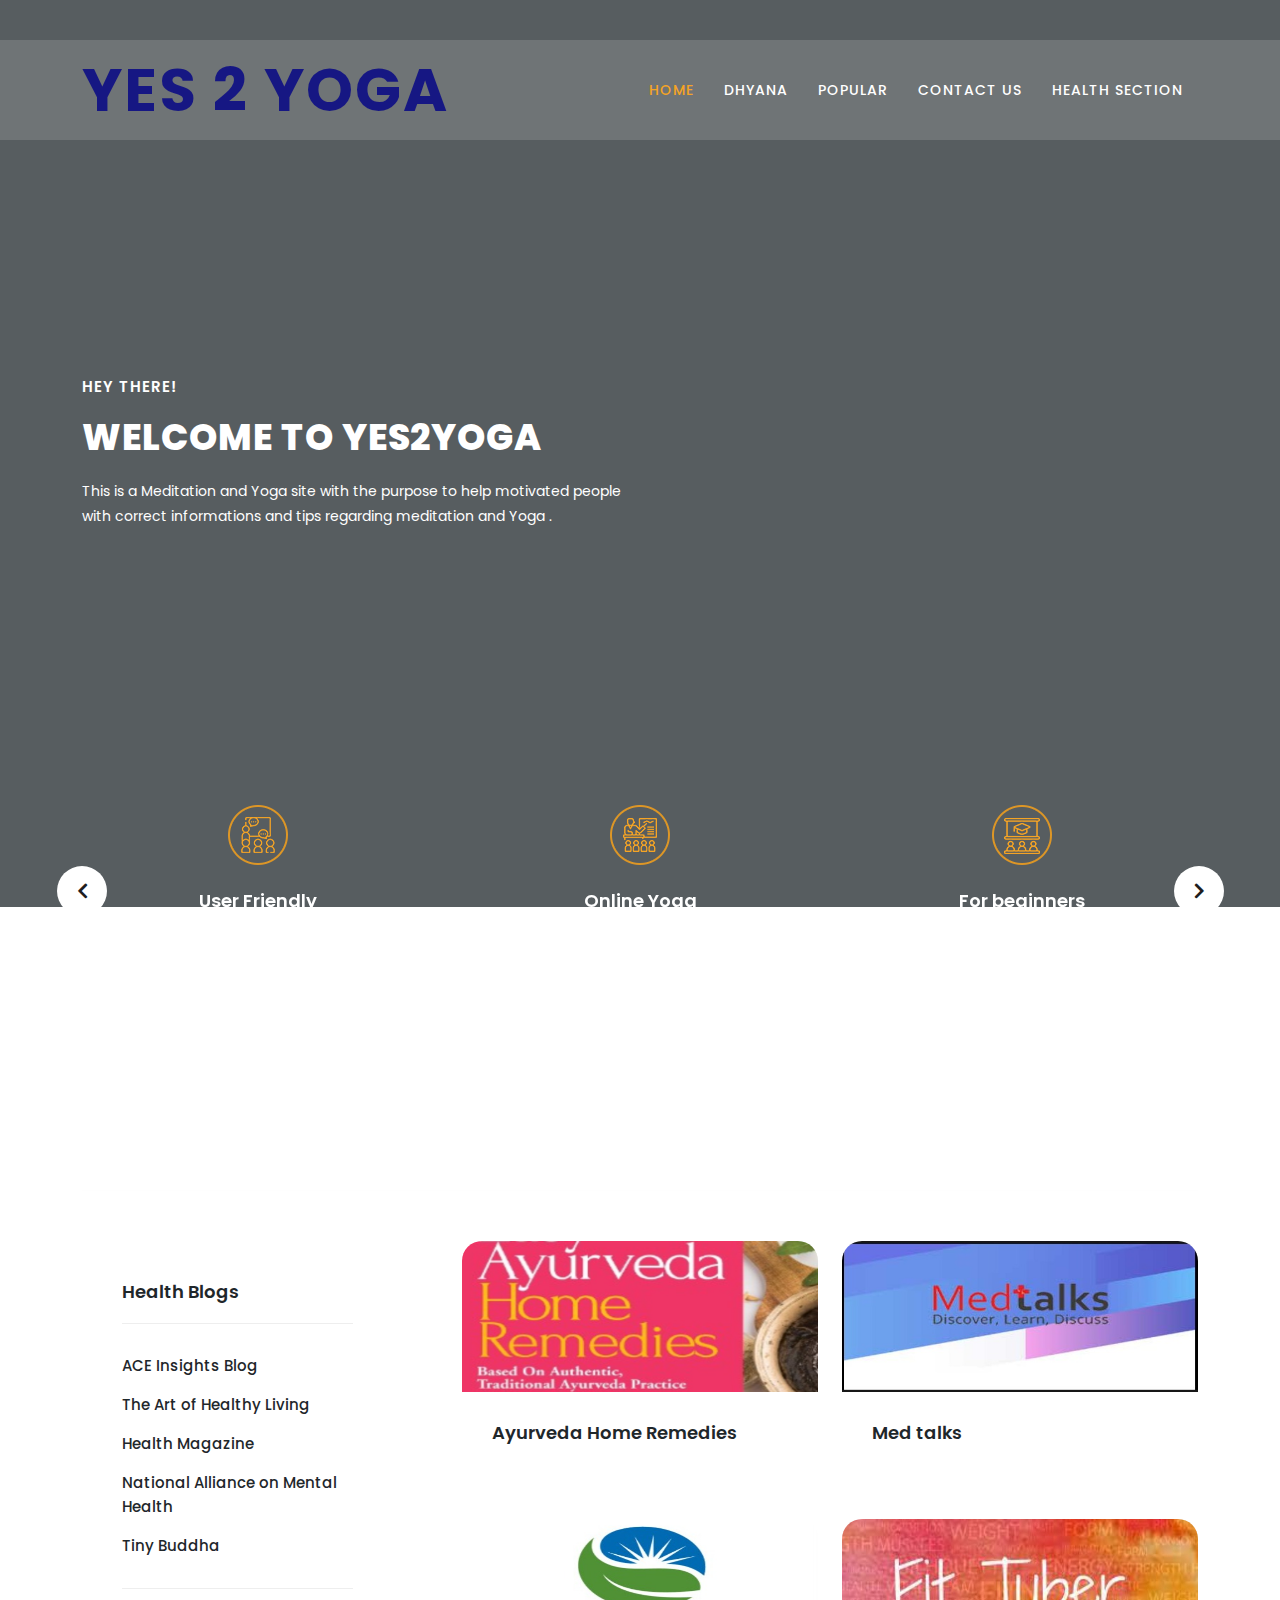
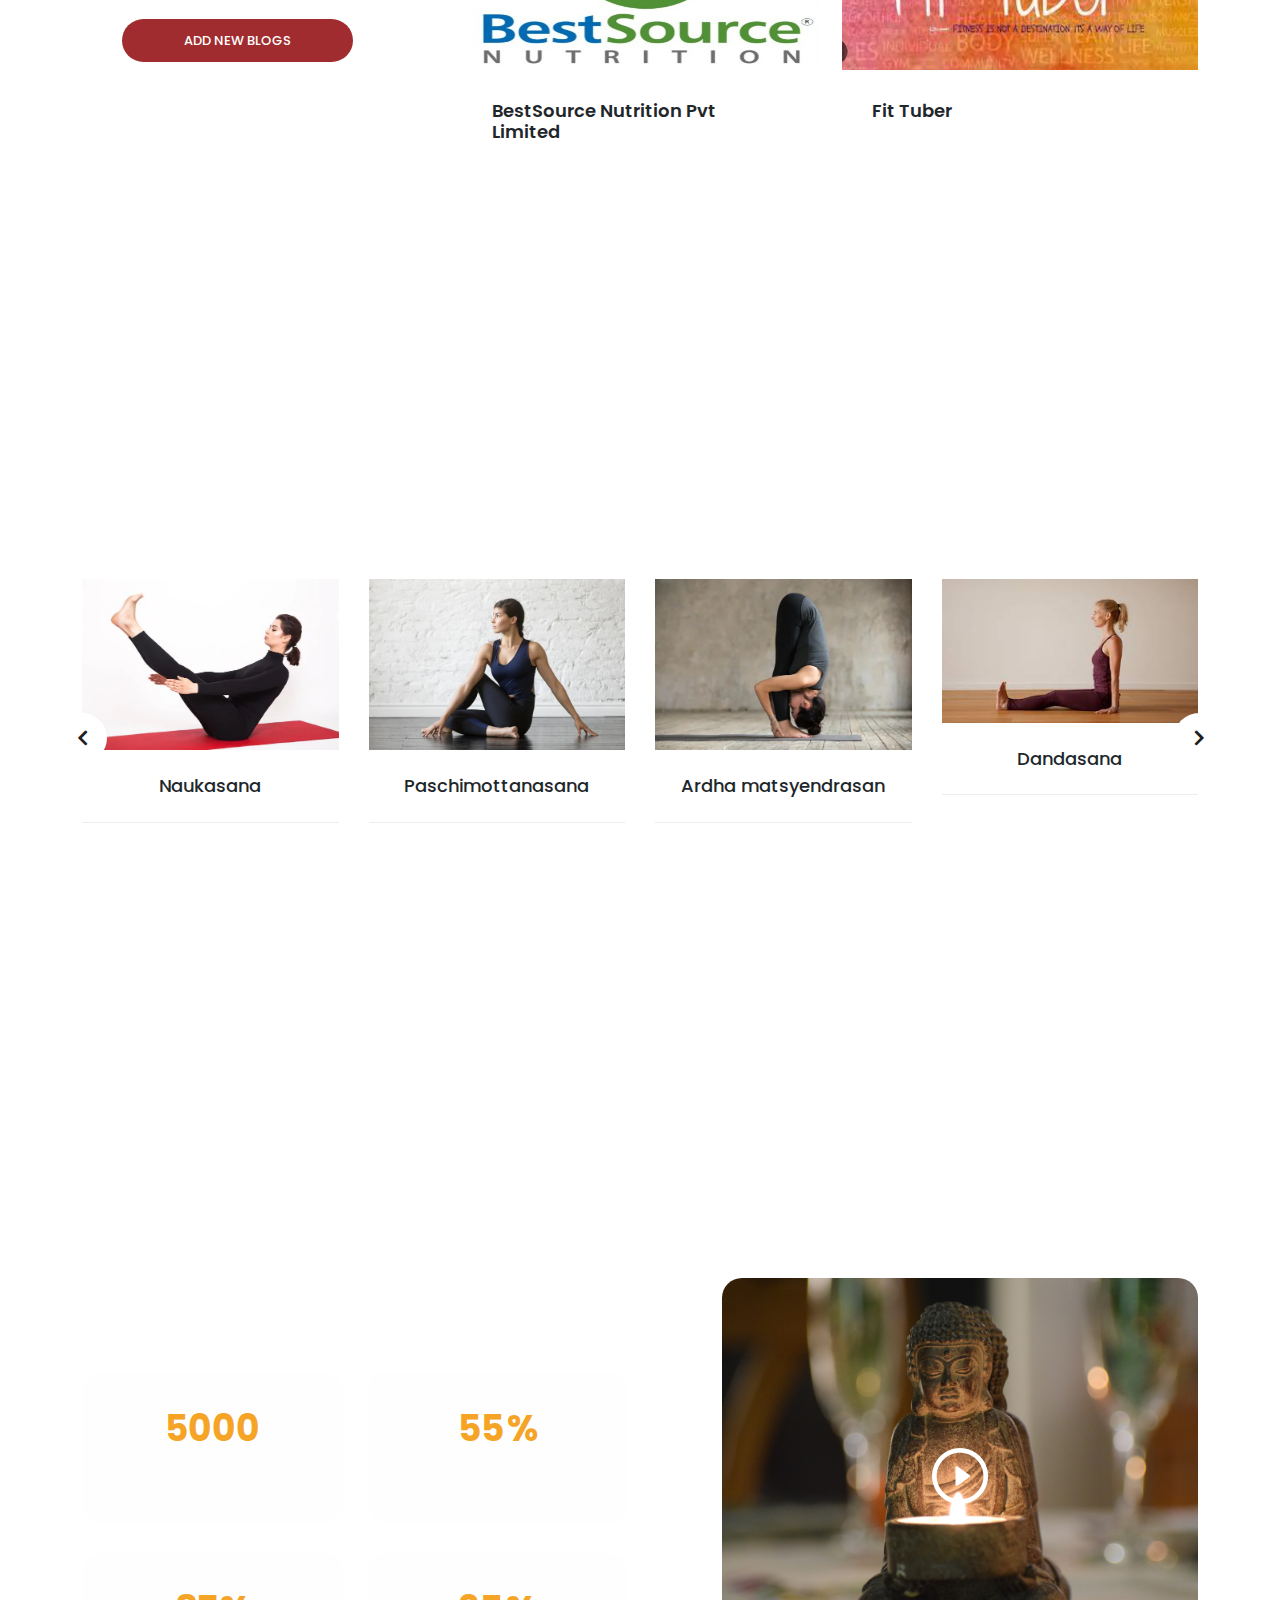
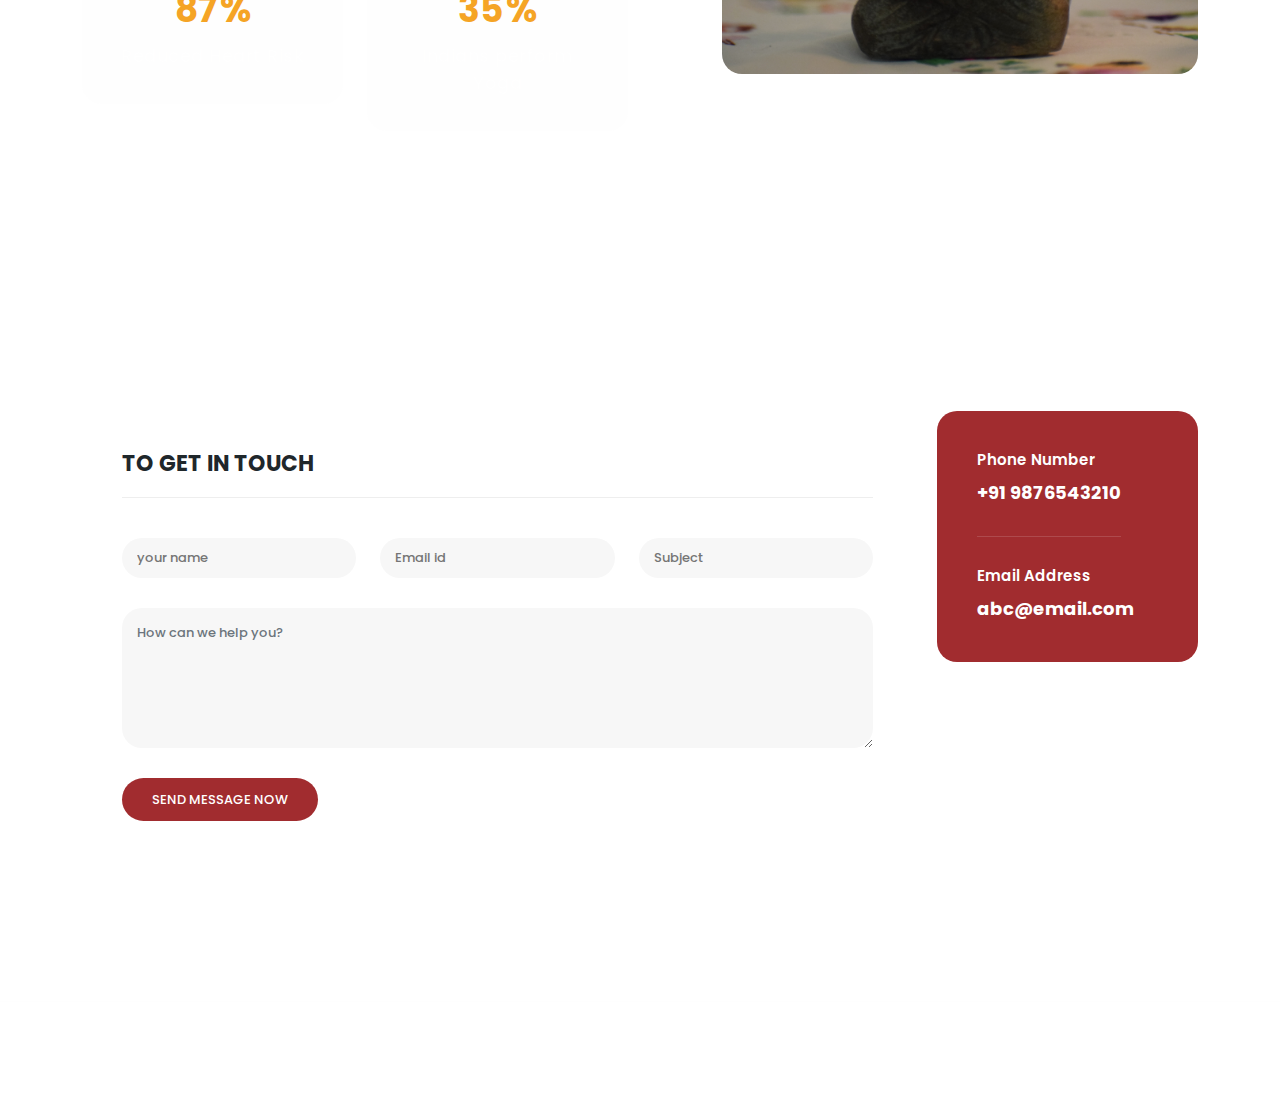
==== index.html @ 2554915e "adding health section" ====
<!DOCTYPE html>
<html lang="en">

  <head>

    <meta charset="utf-8">
    <meta name="viewport" content="width=device-width, initial-scale=1, shrink-to-fit=no">
    <meta name="description" content="">
    <meta name="author" content="TemplateMo">
    <link href="https://fonts.googleapis.com/css?family=Poppins:100,200,300,400,500,600,700,800,900" rel="stylesheet">

    <title>HOME | YES2YOGA</title>

    <!-- Bootstrap core CSS -->
    <link href="vendor/bootstrap/css/bootstrap.min.css" rel="stylesheet">


    <!-- Additional CSS Files -->
    <link rel="stylesheet" href="assets/css/fontawesome.css">
    <link rel="stylesheet" href="assets/css/templatemo-edu-meeting.css">
    <link rel="stylesheet" href="assets/css/owl.css">
    <link rel="stylesheet" href="assets/css/lightbox.css">

    
<!--

TemplateMo 569 Edu Meeting

https://templatemo.com/tm-569-edu-meeting

-->
  </head>

<body>
  <!-- ***** Header Area Start ***** -->
  <header class="header-area header-sticky">
      <div class="container">
          <div class="row">
              <div class="col-12">
                  <nav class="main-nav">
                      <!-- ***** Logo Start ***** -->
                      <a href="index.html" class="logo" style="font-size: 60px; color:rgba(10, 10, 133, 0.882) ;">
                          Yes 2 Yoga
                      </a>
                      <!-- ***** Logo End ***** -->
                      <!-- ***** Menu Start ***** -->
                      <ul class="nav">
                          <li class="scroll-to-section"><a href="#top" class="active">Home</a></li>
                          <li><a href="yoga.html">Dhyana</a></li>
                          <!-- <li class="scroll-to-section"><a href="#apply">Feedback</a></li> -->
                          <!--
                          <li class="has-sub">
                              <a href="javascript:void(0)">Pages</a>
                              <ul class="sub-menu">
                                  <li><a href="yoga.html">Upcoming Meetings</a></li>
                                  <li><a href="yoga-details.html">Meeting Details</a></li>
                              </ul>
                          </li>
                          -->
                           <li class="scroll-to-section"><a href="#courses">Popular</a></li> 
                          <li class="scroll-to-section"><a href="#contact">Contact Us</a></li> 
                          <li class="scroll-to-section"><a href="#meetings">Health Section</li>
                      </ul>        
                      <a class='menu-trigger'>
                          <span>Menu</span>
                      </a>
                      <!-- ***** Menu End ***** -->
                  </nav>
              </div>
          </div>
      </div>
  </header>
  <!-- ***** Header Area End ***** -->

  <!-- ***** Main Banner Area Start ***** -->
  <section class="section main-banner" id="top" data-section="section1">
      <video autoplay muted loop id="bg-video">
          <source src="assets/images/med3.mp4" type="video/mp4" /> <!-- ***** changed video name ***** -->
      </video>

      <div class="video-overlay header-text">
          <div class="container">
            <div class="row">
              <div class="col-lg-12">
                <div class="caption">
              <h6>Hey There!</h6>
              <h2>Welcome to Yes2Yoga</h2>
              <p>This is a Meditation and Yoga site with the purpose to help motivated people with correct informations and tips regarding meditation and Yoga
                 <!-- <a rel="nofollow" href="https://templatemo.com/page/1" target="_blank">TemplateMo website</a>. This is a Bootstrap v5.1.3 layout. The video background is taken from Pexels website, a group of young people by <a rel="nofollow" href="https://www.pexels.com/@pressmaster" target="_blank">Pressmaster</a> -->
                 .</p>
              <!--
                <div class="main-button-red">
                  <div class="scroll-to-section"><a href="#contact">Join Us Now!</a></div>
              </div>
              -->
          </div>
              </div>
            </div>
          </div>
      </div>
  </section>
  <!-- ***** Main Banner Area End ***** -->


  <section class="services">
    <div class="container">
      <div class="row">
        <div class="col-lg-12">
          <div class="owl-service-item owl-carousel">
          
            <div class="item">
              <div class="icon">
                <img src="assets/images/service-icon-01.png" alt="">
              </div>
              <div class="down-content">
                <h4>User Friendly</h4>
                <p>You can review and listen to the valuable feedback we have got from our users</p>
              </div>
            </div>
            <!--
            <div class="item">
              <div class="icon">
                <img src="assets/images/service-icon-02.png" alt="">
              </div>
              <div class="down-content">
                <h4>Best Instructors</h4>
                <p>Find best instructors for yoga offline and online at cheapest price</p>
              </div>
            </div> -->
<!--             
            <div class="item">
              <div class="icon">
                <img src="assets/images/service-icon-03.png" alt="">
              </div>
              <div class="down-content">
                <h4>Best Students</h4>
                <p>Suspendisse tempor mauris a sem elementum bibendum. Praesent facilisis massa non vestibulum.</p>
              </div>
            </div> -->
            
            <div class="item">
              <div class="icon">
                <img src="assets/images/service-icon-02.png" alt="">
              </div>
              <div class="down-content">
                <h4>Online Yoga</h4>
                <p>Join online classes for easy and comfortable experience</p>
              </div>
            </div>
            
            <div class="item">
              <div class="icon">
                <img src="assets/images/service-icon-03.png" alt="">
              </div>
              <div class="down-content">
                <h4>For beginners</h4>
                <p>If you are a beginner then you need special attention</p>
              </div>
            </div>
            
          </div>
        </div>
      </div>
    </div>
  </section>

  <section class="upcoming-meetings" id="meetings">
    <div class="container">
      <div class="row">
        <div class="col-lg-12">
          <div class="section-heading">
            <h2>Health Section</h2>
          </div>
        </div>
        <div class="col-lg-4">
          <div class="categories">
            <h4>Health Blogs</h4>
            <ul>
              <li><a href="https://www.acefitness.org/resources/pros/expert-articles/">ACE Insights Blog</a></li>
              <li><a href="https://artofhealthyliving.com/">The Art of Healthy Living</a></li>
              <li><a href="https://www.health.com/nutrition">Health Magazine</a></li>
              <li><a href="https://www.nami.org/Blogs/NAMI-Blog">National Alliance on Mental Health</a></li>
              <li><a href="https://tinybuddha.com/">Tiny Buddha</a></li>
            </ul>
            <div class="main-button-red">
              <a href="yoga.html">Add new blogs</a>
            </div>
          </div>
        </div>
        <div class="col-lg-8">
          <div class="row">
            <div class="col-lg-6">
              <div class="meeting-item">
                <div class="thumb">
                  <!--
                  <div class="price">
                    <span>$48.00</span>
                  </div>
                  -->
                  <a href="https://www.dabur.com/in/en-us/about/science-of-ayurveda/ayurvedic-home-remedies"><img src="assets/images/ayurveda.jpeg" alt="Remedies" width="302" height="151"></a>
                </div>
                <div class="down-content">
                  <!--
                  <div class="date">
                    <h6>Nov <span>30</span></h6>
                  </div>
                  -->
                  <a href="https://www.dabur.com/in/en-us/about/science-of-ayurveda/ayurvedic-home-remedies"><h4>Ayurveda Home Remedies</h4></a>
                 <!-- <p>Morbi in libero blandit lectus<br>cursus ullamcorper.</p> -->
                </div>
              </div>
            </div>
            <div class="col-lg-6">
              <div class="meeting-item">
                <div class="thumb">
                  <!--
                  <div class="price">
                    <span>$48.00</span>
                  </div>
                  -->
                  <a href="https://www.medtalks.in/"><img src="assets/images/medtalks.jpeg" alt="Med Talks" width="302" height="151"></a>
                </div>
                <div class="down-content">
                  <!--
                  <div class="date">
                    <h6>Nov <span>30</span></h6>
                  </div>
                  -->
                  <a href="https://www.medtalks.in/"><h4>Med talks</h4></a>
                 <!-- <p>Morbi in libero blandit lectus<br>cursus ullamcorper.</p> -->
                </div>
              </div>
            </div>
            <div class="col-lg-6">
              <div class="meeting-item">
                <div class="thumb">
                  <!--
                  <div class="price">
                    <span>$48.00</span>
                  </div>
                  -->
                  <a href="https://www.bestsourcenutrition.com/?gclid=CjwKCAiAleOeBhBdEiwAfgmXf9Denct8pyy9jL6X_I0jynjTBsNbm1_UgZmTvMJFIyv81_DG6NX-DhoCMTYQAvD_BwE"><img src="assets/images/bestsource.jpeg" alt="Best Source Nutrition" width="302" height="151"></a>
                </div>
                <div class="down-content">
                  <!--
                  <div class="date">
                    <h6>Nov <span>30</span></h6>
                  </div>
                  -->
                  <a href="https://www.bestsourcenutrition.com/?gclid=CjwKCAiAleOeBhBdEiwAfgmXf9Denct8pyy9jL6X_I0jynjTBsNbm1_UgZmTvMJFIyv81_DG6NX-DhoCMTYQAvD_BwE"><h4>BestSource Nutrition Pvt Limited</h4></a>
                 <!-- <p>Morbi in libero blandit lectus<br>cursus ullamcorper.</p> -->
                </div>
              </div>
            </div>
            <div class="col-lg-6">
              <div class="meeting-item">
                <div class="thumb">
                  <!--
                  <div class="price">
                    <span>$48.00</span>
                  </div>
                  -->
                  <a href="https://www.youtube.com/@FitTuber"><img src="assets/images/fittuber.jpeg" alt="FitTuber" width="302" height="151"></a>
                </div>
                <div class="down-content">
                  <!--
                  <div class="date">
                    <h6>Nov <span>30</span></h6>
                  </div>
                  -->
                  <a href="https://www.youtube.com/@FitTuber"><h4>Fit Tuber</h4></a>
                 <!-- <p>Morbi in libero blandit lectus<br>cursus ullamcorper.</p> -->
                </div>
              </div>
            </div>
          </div>
        </div>
      </div>
    </div>
  </section>

  <!--
  <section class="apply-now" id="apply">
    <div class="container">
      <div class="row">
        <div class="col-lg-6 align-self-center">
          <div class="row">
            <div class="col-lg-12">
              <div class="item">
                <h3>APPLY FOR BACHELOR DEGREE</h3>
                <p>You are allowed to use this edu meeting CSS template for your school or university or business. You can feel free to modify or edit this layout.</p>
                
                <div class="main-button-red">
                  <div class="scroll-to-section"><a href="#contact">Join Us Now!</a></div>
              </div>
            
              </div>
            </div>
            <div class="col-lg-12">
              <div class="item">
                <h3>APPLY FOR BACHELOR DEGREE</h3>
                <p>You are not allowed to redistribute the template ZIP file on any other template website. Please contact us for more information.</p>
                
                <div class="main-button-red">
                  <div class="scroll-to-section"><a href="#contact">Join Us Now!</a></div>
              </div>
              
              </div>
            </div>
          </div>
        </div>
        <div class="col-lg-6">
          <div class="accordions is-first-expanded">
            <article class="accordion">
                <div class="accordion-head">
                    <span>About Edu Meeting HTML Template</span>
                    <span class="icon">
                        <i class="icon fa fa-chevron-right"></i>
                    </span>
                </div>
                <div class="accordion-body">
                    <div class="content">
                        <p>If you want to get the latest collection of HTML CSS templates for your websites, you may visit <a rel="nofollow" href="https://www.toocss.com/" target="_blank">Too CSS website</a>. If you need a working contact form script, please visit <a href="https://templatemo.com/contact" target="_parent">our contact page</a> for more info.</p>
                    </div>
                </div>
            </article>
            <article class="accordion">
                <div class="accordion-head">
                    <span>HTML CSS Bootstrap Layout</span>
                    <span class="icon">
                        <i class="icon fa fa-chevron-right"></i>
                    </span>
                </div>
                <div class="accordion-body">
                    <div class="content">
                        <p>Etiam posuere metus orci, vel consectetur elit imperdiet eu. Cras ipsum magna, maximus at semper sit amet, eleifend eget neque. Nunc facilisis quam purus, sed vulputate augue interdum vitae. Aliquam a elit massa.<br><br>
                        Nulla malesuada elit lacus, ac ultricies massa varius sed. Etiam eu metus eget nibh consequat aliquet. Proin fringilla, quam at euismod porttitor, odio odio tempus ligula, ut feugiat ex erat nec mauris. Donec viverra velit eget lectus sollicitudin tincidunt.</p>
                    </div>
                </div>
            </article>
            <article class="accordion">
                <div class="accordion-head">
                    <span>Please tell your friends</span>
                    <span class="icon">
                        <i class="icon fa fa-chevron-right"></i>
                    </span>
                </div>
                <div class="accordion-body">
                    <div class="content">
                        <p>Ut vehicula mauris est, sed sodales justo rhoncus eu. Morbi porttitor quam velit, at ullamcorper justo suscipit sit amet. Quisque at suscipit mi, non efficitur velit.<br><br>
                        Cras et tortor semper, placerat eros sit amet, porta est. Mauris porttitor sapien et quam volutpat luctus. Nullam sodales ipsum ac neque ultricies varius.</p>
                    </div>
                </div>
            </article>
            <article class="accordion last-accordion">
                <div class="accordion-head">
                    <span>Share this to your colleagues</span>
                    <span class="icon">
                        <i class="icon fa fa-chevron-right"></i>
                    </span>
                </div>
                <div class="accordion-body">
                    <div class="content">
                        <p>Maecenas suscipit enim libero, vel lobortis justo condimentum id. Interdum et malesuada fames ac ante ipsum primis in faucibus.<br><br>
                        Sed eleifend metus sit amet magna tristique, posuere laoreet arcu semper. Nulla pellentesque ut tortor sit amet maximus. In eu libero ullamcorper, semper nisi quis, convallis nisi.</p>
                    </div>
                </div>
            </article>
        </div>
        </div>
      </div>
    </div>
  </section>
-->

  <section class="our-courses" id="courses">
    <div class="container">
      <div class="row">
        <div class="col-lg-12">
          <div class="section-heading">
            <h2>Popular Dhyanas and Asanas</h2>
          </div>
        </div>
        <div class="col-lg-12">
          <div class="owl-courses-item owl-carousel">
            <div class="item">
              <img src="assets/images/nauka.webp" alt="Course One">
              <div class="down-content">
                <h4>Naukasana</h4>
                <div class="info">
                  <div class="row">
                    <!--
                    <div class="col-8">
                      <ul>
                        <li><i class="fa fa-star"></i></li>
                        <li><i class="fa fa-star"></i></li>
                        <li><i class="fa fa-star"></i></li>
                        <li><i class="fa fa-star"></i></li>
                        <li><i class="fa fa-star"></i></li>
                      </ul>
                    </div>
                    
                    <div class="col-4">
                       <span>$160</span>
                    </div>
                    -->
                  </div>
                </div>
              </div>
            </div>
            <div class="item">
              <img src="assets/images/pascim.webp" alt="Course Two">
              <div class="down-content">
                <h4>Paschimottanasana</h4>
                <div class="info">
                  <div class="row">
                    <!--
                    <div class="col-8">
                      <ul>
                        <li><i class="fa fa-star"></i></li>
                        <li><i class="fa fa-star"></i></li>
                        <li><i class="fa fa-star"></i></li>
                        <li><i class="fa fa-star"></i></li>
                        <li><i class="fa fa-star"></i></li>
                      </ul>
                    </div>
                    
                    <div class="col-4">
                       <span>$160</span>
                    </div>
                    -->
                  </div>
                </div>
              </div>
            </div>
            <div class="item">
              <img src="assets/images/matsya.webp" alt="">
              <div class="down-content">
                <h4>Ardha matsyendrasan</h4>
                <div class="info">
                  <div class="row">
                    <!--
                    <div class="col-8">
                      <ul>
                        <li><i class="fa fa-star"></i></li>
                        <li><i class="fa fa-star"></i></li>
                        <li><i class="fa fa-star"></i></li>
                        <li><i class="fa fa-star"></i></li>
                        <li><i class="fa fa-star"></i></li>
                      </ul>
                    </div>
                    
                    <div class="col-4">
                       <span>$160</span>
                    </div>
                    -->
                  </div>
                </div>
              </div>
            </div>
            <div class="item">
              <img src="assets/images/danda.jpg" alt="">
              <div class="down-content">
                <h4>Dandasana</h4>
                <div class="info">
                  <div class="row">
                    <!--
                    <div class="col-8">
                      <ul>
                        <li><i class="fa fa-star"></i></li>
                        <li><i class="fa fa-star"></i></li>
                        <li><i class="fa fa-star"></i></li>
                        <li><i class="fa fa-star"></i></li>
                        <li><i class="fa fa-star"></i></li>
                      </ul>
                    </div>
                    
                    <div class="col-4">
                       <span>$160</span>
                    </div>
                    -->
                  </div>
                </div>
              </div>
            </div>
            <div class="item">
              <img src="assets/images/Viparita.jpeg" alt="">
              <div class="down-content">
                <h4>Viparita Karani</h4>
                <div class="info">
                  <div class="row">
                    <!--
                    <div class="col-8">
                      <ul>
                        <li><i class="fa fa-star"></i></li>
                        <li><i class="fa fa-star"></i></li>
                        <li><i class="fa fa-star"></i></li>
                        <li><i class="fa fa-star"></i></li>
                        <li><i class="fa fa-star"></i></li>
                      </ul>
                    </div>
                    
                    <div class="col-4">
                       <span>$160</span>
                    </div>
                    -->
                  </div>
                </div>
              </div>
            </div>
            <div class="item">
              <img src="assets/images/bow.webp" alt="">
              <div class="down-content">
                <h4>Dhanurasana</h4>
                <div class="info">
                  <div class="row">
                    <!--
                    <div class="col-8">
                      <ul>
                        <li><i class="fa fa-star"></i></li>
                        <li><i class="fa fa-star"></i></li>
                        <li><i class="fa fa-star"></i></li>
                        <li><i class="fa fa-star"></i></li>
                        <li><i class="fa fa-star"></i></li>
                      </ul>
                    </div>
                    
                    <div class="col-4">
                       <span>$160</span>
                    </div>
                    -->
                  </div>
                </div>
              </div>
            </div>
            <!--
            <div class="item">
              <img src="assets/images/course-03.jpg" alt="">
              <div class="down-content">
                <h4>Web Design Templates at your finger tips</h4>
                <div class="info">
                  <div class="row">
                   
                    <div class="col-8">
                      <ul>
                        <li><i class="fa fa-star"></i></li>
                        <li><i class="fa fa-star"></i></li>
                        <li><i class="fa fa-star"></i></li>
                        <li><i class="fa fa-star"></i></li>
                        <li><i class="fa fa-star"></i></li>
                      </ul>
                    </div>
                    
                    <div class="col-4">
                       <span>$160</span>
                    </div>
                    
                  </div>
                </div>
              </div>
            </div>
            <div class="item">
              <img src="assets/images/course-04.jpg" alt="">
              <div class="down-content">
                <h4>Please visit our website again</h4>
                <div class="info">
                  <div class="row">
                    
                    <div class="col-8">
                      <ul>
                        <li><i class="fa fa-star"></i></li>
                        <li><i class="fa fa-star"></i></li>
                        <li><i class="fa fa-star"></i></li>
                        <li><i class="fa fa-star"></i></li>
                        <li><i class="fa fa-star"></i></li>
                      </ul>
                    </div>
                    
                    <div class="col-4">
                       <span>$160</span>
                    </div>
                    
                  </div>
                </div>
              </div>
            </div>
            <div class="item">
              <img src="assets/images/course-01.jpg" alt="">
              <div class="down-content">
                <h4>Responsive HTML Templates for you</h4>
                <div class="info">
                  <div class="row">
                    
                    <div class="col-8">
                      <ul>
                        <li><i class="fa fa-star"></i></li>
                        <li><i class="fa fa-star"></i></li>
                        <li><i class="fa fa-star"></i></li>
                        <li><i class="fa fa-star"></i></li>
                        <li><i class="fa fa-star"></i></li>
                      </ul>
                    </div>
                    
                    <div class="col-4">
                       <span>$160</span>
                    </div>
                   
                  </div>
                </div>
              </div>
            </div>
            <div class="item">
              <img src="assets/images/course-02.jpg" alt="">
              <div class="down-content">
                <h4>Download Free CSS Layouts for your business</h4>
                <div class="info">
                  <div class="row">
                    
                    <div class="col-8">
                      <ul>
                        <li><i class="fa fa-star"></i></li>
                        <li><i class="fa fa-star"></i></li>
                        <li><i class="fa fa-star"></i></li>
                        <li><i class="fa fa-star"></i></li>
                        <li><i class="fa fa-star"></i></li>
                      </ul>
                    </div>
                    
                    <div class="col-4">
                       <span>$160</span>
                    </div>
                    
                  </div>
                </div>
              </div>
            </div>
            <div class="item">
              <img src="assets/images/course-03.jpg" alt="">
              <div class="down-content">
                <h4>Morbi in libero blandit lectus cursus</h4>
                <div class="info">
                  <div class="row">
                    
                    <div class="col-8">
                      <ul>
                        <li><i class="fa fa-star"></i></li>
                        <li><i class="fa fa-star"></i></li>
                        <li><i class="fa fa-star"></i></li>
                        <li><i class="fa fa-star"></i></li>
                        <li><i class="fa fa-star"></i></li>
                      </ul>
                    </div>
                    
                    <div class="col-4">
                       <span>$160</span>
                    </div>
                    
                  </div>
                </div>
              </div>
            </div>
            <div class="item">
              <img src="assets/images/course-04.jpg" alt="">
              <div class="down-content">
                <h4>Curabitur molestie dignissim purus</h4>
                <div class="info">
                  <div class="row">
                    
                    <div class="col-8">
                      <ul>
                        <li><i class="fa fa-star"></i></li>
                        <li><i class="fa fa-star"></i></li>
                        <li><i class="fa fa-star"></i></li>
                        <li><i class="fa fa-star"></i></li>
                        <li><i class="fa fa-star"></i></li>
                      </ul>
                    </div>
                    
                    <div class="col-4">
                       <span>$160</span>
                    </div>
                  </div>
                </div>
              </div>
            </div>
          -->
          </div>
        </div>
      </div>
    </div>
  </section>

  <section class="our-facts">
    <div class="container">
      <div class="row">
        <div class="col-lg-6">
          <div class="row">
            <div class="col-lg-12">
              <h2>A Few Facts About Yoga and Meditation</h2>
            </div>
            <div class="col-lg-6">
              <div class="row">
                <div class="col-12">
                  <div class="count-area-content ">
                    <div class="count-digit">5000</div>
                    <div class="count-title">Years Old</div>
                  </div>
                </div>
                <div class="col-12">
                  <div class="count-area-content percentage">
                    <div class="count-digit">87</div>
                    <div class="count-title">Reduced Heart Risk</div>
                  </div>
                </div>
              </div>
            </div>
            <div class="col-lg-6">
              <div class="row">
                <div class="col-12">
                  <div class="count-area-content percentage">
                    <div class="count-digit">55</div>
                    <div class="count-title">Reduced Cancer Risk</div>
                  </div>
                </div> 
                <div class="col-12">
                  <div class="count-area-content percentage">
                    <div class="count-digit">35</div>
                    <div class="count-title">Indians perform Yoga</div>
                  </div>
                </div>
              </div>
            </div>
          </div>
        </div> 
        <div class="col-lg-6 align-self-center">
          <div class="video">
            <a href="https://www.youtube.com/watch?v=_8kV4FHSdNA" target="_blank"><img src="assets/images/play-icon.png" alt=""></a>
          </div>
        </div>
      </div>
    </div>
  </section>

  <section class="contact-us" id="contact">
    <div class="container">
      <div class="row">
        <div class="col-lg-9 align-self-center">
          <div class="row">
            <div class="col-lg-12">
              <form id="contact" onsubmit="sendEmail(); reset(); return false;">
                <div class="row">
                  <div class="col-lg-12">
                    <h2>To get in touch</h2>
                  </div>
                  <div class="col-lg-4">
                    <fieldset>
                      <input name="name" type="text" id="name" placeholder="your name" required>
                    </fieldset>
                  </div>
                  <div class="col-lg-4">
                    <fieldset>
                    <input name="email" type="text" id="email" pattern="[^ @]*@[^ @]*" placeholder="Email id" required>
                  </fieldset>
                  </div>
                  <div class="col-lg-4">
                    <fieldset>
                      <input name="subject" type="text" id="subject" placeholder="Subject" required>
                    </fieldset>
                  </div>
                  <div class="col-lg-12">
                    <fieldset>
                      <textarea name="message" type="text" class="form-control" id="message" placeholder="How can we help you?" required></textarea>
                    </fieldset>
                  </div>
                  <div class="col-lg-12">
                    <fieldset>
                      <button type="submit" id="form-submit" class="button">SEND MESSAGE NOW</button>
                    </fieldset>
                  </div>
                </div>
              </form>
            </div>
          </div>
        </div>
        <script src="https://smtpjs.com/v3/smtp.js">
        </script>
        <script>
          function sendEmail(){
            Email.send({
                Host : "smtp.elasticemail.com",
                Username : "gpraharshasri@gmail.com",
                Password : "EC68E26C2B94350165F9884E29303554D5C8",
                To : 'psgirajala@yahoo.co.in',
                From : 'gpraharshasri@gmail.com',
                Subject : "Mail from Yes2Yoga User",
                Body : "Name: " + document.getElementById("name").value
                + "<br> Email: " + document.getElementById("email").value
                + "<br> Subject: " + document.getElementById("subject").value
                + "<br> Message: " + document.getElementById("message").value
            }).then(
            message => alert("message sent successfully")
            );
          }
        </script>
        <div class="col-lg-3">
          <div class="right-info">
            <ul>
              <li>
                <h6>Phone Number</h6>
                <span>+91 9876543210</span>
              </li>
              <li>
                <h6>Email Address</h6>
                <span>abc@email.com</span>
              </li>
            </ul>
          </div>
        </div>
      </div>
    </div>
    <div class="footer">
    </div>
  </section>

  <!-- Scripts -->
  <!-- Bootstrap core JavaScript -->
    <script src="vendor/jquery/jquery.min.js"></script>
    <script src="vendor/bootstrap/js/bootstrap.bundle.min.js"></script>

    <script src="assets/js/isotope.min.js"></script>
    <script src="assets/js/owl-carousel.js"></script>
    <script src="assets/js/lightbox.js"></script>
    <script src="assets/js/tabs.js"></script>
    <script src="assets/js/video.js"></script>
    <script src="assets/js/slick-slider.js"></script>
    <script src="assets/js/custom.js"></script>
    <script>
        //according to loftblog tut
        $('.nav li:first').addClass('active');

        var showSection = function showSection(section, isAnimate) {
          var
          direction = section.replace(/#/, ''),
          reqSection = $('.section').filter('[data-section="' + direction + '"]'),
          reqSectionPos = reqSection.offset().top - 0;

          if (isAnimate) {
            $('body, html').animate({
              scrollTop: reqSectionPos },
            800);
          } else {
            $('body, html').scrollTop(reqSectionPos);
          }

        };

        var checkSection = function checkSection() {
          $('.section').each(function () {
            var
            $this = $(this),
            topEdge = $this.offset().top - 80,
            bottomEdge = topEdge + $this.height(),
            wScroll = $(window).scrollTop();
            if (topEdge < wScroll && bottomEdge > wScroll) {
              var
              currentId = $this.data('section'),
              reqLink = $('a').filter('[href*=\\#' + currentId + ']');
              reqLink.closest('li').addClass('active').
              siblings().removeClass('active');
            }
          });
        };

        $('.main-menu, .responsive-menu, .scroll-to-section').on('click', 'a', function (e) {
          e.preventDefault();
          showSection($(this).attr('href'), true);
        });

        $(window).scroll(function () {
          checkSection();
        });
    </script>
</body>

</body>
</html>
---- assets/css/templatemo-edu-meeting.css ----
/*

TemplateMo 569 Edu Meeting

https://templatemo.com/tm-569-edu-meeting

*/

/* ---------------------------------------------
Table of contents
------------------------------------------------
01. font & reset css
02. reset
03. global styles
04. header
05. banner
06. features
07. testimonials
08. contact
09. footer
10. preloader
11. search
12. portfolio

--------------------------------------------- */
/* 
---------------------------------------------
font & reset css
--------------------------------------------- 
*/
@import url("https://fonts.googleapis.com/css?family=Poppins:100,200,300,400,500,600,700,800,900");
/* 
---------------------------------------------
reset
--------------------------------------------- 
*/
html,
body,
div,
span,
applet,
object,
iframe,
h1,
h2,
h3,
h4,
h5,
h6,
p,
blockquote,
div pre,
a,
abbr,
acronym,
address,
big,
cite,
code,
del,
dfn,
em,
font,
img,
ins,
kbd,
q,
s,
samp,
small,
strike,
strong,
sub,
sup,
tt,
var,
b,
u,
i,
center,
dl,
dt,
dd,
ol,
ul,
li,
figure,
header,
nav,
section,
article,
aside,
footer,
figcaption {
  margin: 0;
  padding: 0;
  border: 0;
  outline: 0;
}

.clearfix:after {
  content: ".";
  display: block;
  clear: both;
  visibility: hidden;
  line-height: 0;
  height: 0;
}

.clearfix {
  display: inline-block;
}

html[xmlns] .clearfix {
  display: block;
}

* html .clearfix {
  height: 1%;
}

ul,
li {
  padding: 0;
  margin: 0;
  list-style: none;
}

header,
nav,
section,
article,
aside,
footer,
hgroup {
  display: block;
}

* {
  box-sizing: border-box;
}

html,
body {
  font-family: "Poppins", sans-serif;
  font-weight: 400;
  background-color: #fff;
  font-size: 16px;
  -ms-text-size-adjust: 100%;
  -webkit-font-smoothing: antialiased;
  -moz-osx-font-smoothing: grayscale;
}

a {
  text-decoration: none !important;
  color: #3cf;
}

a:hover {
  color: #fc3;
}

h1,
h2,
h3,
h4,
h5,
h6 {
  margin-top: 0px;
  margin-bottom: 0px;
}

ul {
  margin-bottom: 0px;
}

p {
  font-size: 14px;
  line-height: 25px;
  color: #2a2a2a;
}

img {
  width: 100%;
  overflow: hidden;
}

/* 
---------------------------------------------
global styles
--------------------------------------------- 
*/
html,
body {
  background: #fff;
  font-family: "Poppins", sans-serif;
}

::selection {
  background: #f5a425;
  color: #fff;
}

::-moz-selection {
  background: #f5a425;
  color: #fff;
}

@media (max-width: 991px) {
  html,
  body {
    overflow-x: hidden;
  }
  .mobile-top-fix {
    margin-top: 30px;
    margin-bottom: 0px;
  }
  .mobile-bottom-fix {
    margin-bottom: 30px;
  }
  .mobile-bottom-fix-big {
    margin-bottom: 60px;
  }
}

.main-button-red a {
  font-size: 13px;
  color: #fff;
  background-color: #a12c2f;
  padding: 12px 30px;
  display: inline-block;
  border-radius: 22px;
  font-weight: 500;
  text-transform: uppercase;
  transition: all 0.3s;
}

.main-button-red a:hover {
  opacity: 0.9;
}

.main-button-yellow a {
  font-size: 13px;
  color: #fff;
  background-color: #f5a425;
  padding: 12px 30px;
  display: inline-block;
  border-radius: 22px;
  font-weight: 500;
  text-transform: uppercase;
  transition: all 0.3s;
}

.main-button-yellow a:hover {
  opacity: 0.9;
}

.section-heading h2 {
  line-height: 40px;
  margin-top: 0px;
  margin-bottom: 50px;
  padding-bottom: 20px;
  border-bottom: 1px solid rgba(250, 250, 250, 0.15);
  font-size: 22px;
  font-weight: 700;
  text-transform: uppercase;
  color: #fff;
}

/* 
---------------------------------------------
header
--------------------------------------------- 
*/

.sub-header {
  background-color: #1f272b;
  position: relative;
  z-index: 1111;
}

.sub-header .left-content p {
  color: #fff;
  padding: 8px 0px;
  font-size: 13px;
}

.sub-header .right-icons {
  text-align: right;
  padding: 8px 0px;
}

.sub-header .right-icons ul li {
  display: inline-block;
  margin-left: 15px;
}

.sub-header .right-icons ul li a {
  color: #fff;
  font-size: 14px;
  transition: all 0.3s;
}

.sub-header .right-icons ul li a:hover {
  color: #f5a425;
}

.sub-header .left-content p em {
  font-style: normal;
  color: #f5a425;
}

.background-header {
  background-color: #fff !important;
  height: 80px !important;
  position: fixed !important;
  top: 0 !important;
  left: 0;
  right: 0;
  box-shadow: 0px 0px 10px rgba(0, 0, 0, 0.15) !important;
}

.background-header .main-nav .nav li a {
  color: #1e1e1e !important;
}

.background-header .logo,
.background-header .main-nav .nav li a {
  color: #1e1e1e !important;
}

.background-header .main-nav .nav li:hover a {
  color: #fb5849 !important;
}

.background-header .nav li a.active {
  color: #fb5849 !important;
}

.header-area {
  background-color: rgba(250, 250, 250, 0.15);
  position: absolute;
  top: 40px;
  left: 0;
  right: 0;
  z-index: 100;
  -webkit-transition: all 0.5s ease 0s;
  -moz-transition: all 0.5s ease 0s;
  -o-transition: all 0.5s ease 0s;
  transition: all 0.5s ease 0s;
}

.header-area .main-nav {
  min-height: 80px;
  background: transparent;
}

.header-area .main-nav .logo {
  line-height: 100px;
  color: #fff;
  font-size: 28px;
  font-weight: 700;
  text-transform: uppercase;
  letter-spacing: 2px;
  float: left;
  -webkit-transition: all 0.3s ease 0s;
  -moz-transition: all 0.3s ease 0s;
  -o-transition: all 0.3s ease 0s;
  transition: all 0.3s ease 0s;
}

.background-header .main-nav .logo {
  line-height: 75px;
}

.background-header .nav {
  margin-top: 20px !important;
}

.header-area .main-nav .nav {
  float: right;
  margin-top: 30px;
  margin-right: 0px;
  background-color: transparent;
  -webkit-transition: all 0.3s ease 0s;
  -moz-transition: all 0.3s ease 0s;
  -o-transition: all 0.3s ease 0s;
  transition: all 0.3s ease 0s;
  position: relative;
  z-index: 999;
}

.header-area .main-nav .nav li {
  padding-left: 15px;
  padding-right: 15px;
}

.header-area .main-nav .nav li:last-child {
  padding-right: 0px;
}

.header-area .main-nav .nav li a {
  display: block;
  font-weight: 500;
  font-size: 14px;
  text-transform: uppercase;
  color: #fff;
  -webkit-transition: all 0.3s ease 0s;
  -moz-transition: all 0.3s ease 0s;
  -o-transition: all 0.3s ease 0s;
  transition: all 0.3s ease 0s;
  height: 40px;
  line-height: 40px;
  border: transparent;
  letter-spacing: 1px;
}

.header-area .main-nav .nav li:hover a,
.header-area .main-nav .nav li a.active {
  color: #f5a425 !important;
}

.background-header .main-nav .nav li:hover a,
.background-header .main-nav .nav li a.active {
  color: #f5a425 !important;
  opacity: 1;
}

.header-area .main-nav .nav li.has-sub {
  position: relative;
  padding-right: 15px;
}

.header-area .main-nav .nav li.has-sub:after {
  font-family: FontAwesome;
  content: "\f107";
  font-size: 12px;
  color: #fff;
  position: absolute;
  right: 5px;
  top: 12px;
}

.background-header .main-nav .nav li.has-sub:after {
  color: #1e1e1e;
}

.header-area .main-nav .nav li.has-sub ul.sub-menu {
  position: absolute;
  width: 200px;
  box-shadow: 0 2px 28px 0 rgba(0, 0, 0, 0.06);
  overflow: hidden;
  top: 40px;
  opacity: 0;
  transition: all 0.3s;
  transform: translateY(+2em);
  visibility: hidden;
  z-index: -1;
}

.header-area .main-nav .nav li.has-sub ul.sub-menu li {
  margin-left: 0px;
  padding-left: 0px;
  padding-right: 0px;
}

.header-area .main-nav .nav li.has-sub ul.sub-menu li a {
  opacity: 1;
  display: block;
  background: #f7f7f7;
  color: #2a2a2a !important;
  padding-left: 20px;
  height: 40px;
  line-height: 40px;
  -webkit-transition: all 0.3s ease 0s;
  -moz-transition: all 0.3s ease 0s;
  -o-transition: all 0.3s ease 0s;
  transition: all 0.3s ease 0s;
  position: relative;
  font-size: 13px;
  font-weight: 400;
  border-bottom: 1px solid #eee;
}

.header-area .main-nav .nav li.has-sub ul li a:hover {
  background: #fff;
  color: #f5a425 !important;
  padding-left: 25px;
}

.header-area .main-nav .nav li.has-sub ul li a:hover:before {
  width: 3px;
}

.header-area .main-nav .nav li.has-sub:hover ul.sub-menu {
  visibility: visible;
  opacity: 1;
  z-index: 1;
  transform: translateY(0%);
  transition-delay: 0s, 0s, 0.3s;
}

.header-area .main-nav .menu-trigger {
  cursor: pointer;
  display: block;
  position: absolute;
  top: 33px;
  width: 32px;
  height: 40px;
  text-indent: -9999em;
  z-index: 99;
  right: 40px;
  display: none;
}

.background-header .main-nav .menu-trigger {
  top: 23px;
}

.header-area .main-nav .menu-trigger span,
.header-area .main-nav .menu-trigger span:before,
.header-area .main-nav .menu-trigger span:after {
  -moz-transition: all 0.4s;
  -o-transition: all 0.4s;
  -webkit-transition: all 0.4s;
  transition: all 0.4s;
  background-color: #1e1e1e;
  display: block;
  position: absolute;
  width: 30px;
  height: 2px;
  left: 0;
}

.background-header .main-nav .menu-trigger span,
.background-header .main-nav .menu-trigger span:before,
.background-header .main-nav .menu-trigger span:after {
  background-color: #1e1e1e;
}

.header-area .main-nav .menu-trigger span:before,
.header-area .main-nav .menu-trigger span:after {
  -moz-transition: all 0.4s;
  -o-transition: all 0.4s;
  -webkit-transition: all 0.4s;
  transition: all 0.4s;
  background-color: #1e1e1e;
  display: block;
  position: absolute;
  width: 30px;
  height: 2px;
  left: 0;
  width: 75%;
}

.background-header .main-nav .menu-trigger span:before,
.background-header .main-nav .menu-trigger span:after {
  background-color: #1e1e1e;
}

.header-area .main-nav .menu-trigger span:before,
.header-area .main-nav .menu-trigger span:after {
  content: "";
}

.header-area .main-nav .menu-trigger span {
  top: 16px;
}

.header-area .main-nav .menu-trigger span:before {
  -moz-transform-origin: 33% 100%;
  -ms-transform-origin: 33% 100%;
  -webkit-transform-origin: 33% 100%;
  transform-origin: 33% 100%;
  top: -10px;
  z-index: 10;
}

.header-area .main-nav .menu-trigger span:after {
  -moz-transform-origin: 33% 0;
  -ms-transform-origin: 33% 0;
  -webkit-transform-origin: 33% 0;
  transform-origin: 33% 0;
  top: 10px;
}

.header-area .main-nav .menu-trigger.active span,
.header-area .main-nav .menu-trigger.active span:before,
.header-area .main-nav .menu-trigger.active span:after {
  background-color: transparent;
  width: 100%;
}

.header-area .main-nav .menu-trigger.active span:before {
  -moz-transform: translateY(6px) translateX(1px) rotate(45deg);
  -ms-transform: translateY(6px) translateX(1px) rotate(45deg);
  -webkit-transform: translateY(6px) translateX(1px) rotate(45deg);
  transform: translateY(6px) translateX(1px) rotate(45deg);
  background-color: #1e1e1e;
}

.background-header .main-nav .menu-trigger.active span:before {
  background-color: #1e1e1e;
}

.header-area .main-nav .menu-trigger.active span:after {
  -moz-transform: translateY(-6px) translateX(1px) rotate(-45deg);
  -ms-transform: translateY(-6px) translateX(1px) rotate(-45deg);
  -webkit-transform: translateY(-6px) translateX(1px) rotate(-45deg);
  transform: translateY(-6px) translateX(1px) rotate(-45deg);
  background-color: #1e1e1e;
}

.background-header .main-nav .menu-trigger.active span:after {
  background-color: #1e1e1e;
}

.header-area.header-sticky {
  min-height: 80px;
}

.header-area .nav {
  margin-top: 30px;
}

.header-area.header-sticky .nav li a.active {
  color: #f5a425;
}

@media (max-width: 1200px) {
  .header-area .main-nav .nav li {
    padding-left: 7px;
    padding-right: 7px;
  }
  .header-area .main-nav:before {
    display: none;
  }
}

@media (max-width: 767px) {
  .header-area .main-nav .logo {
    color: #1e1e1e;
  }
  .header-area.header-sticky .nav li a:hover,
  .header-area.header-sticky .nav li a.active {
    color: #f5a425 !important;
    opacity: 1;
  }
  .header-area.header-sticky .nav li.search-icon a {
    width: 100%;
  }
  .header-area {
    background-color: #f7f7f7;
    padding: 0px 15px;
    height: 100px;
    box-shadow: none;
    text-align: center;
  }
  .header-area .container {
    padding: 0px;
  }
  .header-area .logo {
    margin-left: 30px;
  }
  .header-area .menu-trigger {
    display: block !important;
  }
  .header-area .main-nav {
    overflow: hidden;
  }
  .header-area .main-nav .nav {
    float: none;
    width: 100%;
    display: none;
    -webkit-transition: all 0s ease 0s;
    -moz-transition: all 0s ease 0s;
    -o-transition: all 0s ease 0s;
    transition: all 0s ease 0s;
    margin-left: 0px;
  }
  .header-area .main-nav .nav li:first-child {
    border-top: 1px solid #eee;
  }
  .header-area.header-sticky .nav {
    margin-top: 100px !important;
  }
  .header-area .main-nav .nav li {
    width: 100%;
    background: #fff;
    border-bottom: 1px solid #eee;
    padding-left: 0px !important;
    padding-right: 0px !important;
  }
  .header-area .main-nav .nav li a {
    height: 50px !important;
    line-height: 50px !important;
    padding: 0px !important;
    border: none !important;
    background: #f7f7f7 !important;
    color: #191a20 !important;
  }
  .header-area .main-nav .nav li a:hover {
    background: #eee !important;
    color: #f5a425 !important;
  }
  .header-area .main-nav .nav li.has-sub ul.sub-menu {
    position: relative;
    visibility: inherit;
    opacity: 1;
    z-index: 1;
    transform: translateY(0%);
    top: 0px;
    width: 100%;
    box-shadow: none;
    height: 0px;
    transition: all 0s;
  }
  .header-area .main-nav .nav li.submenu ul li a {
    font-size: 12px;
    font-weight: 400;
  }
  .header-area .main-nav .nav li.submenu ul li a:hover:before {
    width: 0px;
  }
  .header-area .main-nav .nav li.has-sub ul.sub-menu {
    height: auto;
  }
  .header-area .main-nav .nav li.has-sub:after {
    color: #3b566e;
    right: 30px;
    font-size: 14px;
    top: 15px;
  }
  .header-area .main-nav .nav li.submenu:hover ul,
  .header-area .main-nav .nav li.submenu:focus ul {
    height: 0px;
  }
}

@media (min-width: 767px) {
  .header-area .main-nav .nav {
    display: flex !important;
  }
}

/* 
---------------------------------------------
banner
--------------------------------------------- 
*/

.main-banner {
  position: relative;
  max-height: 100%;
  overflow: hidden;
  margin-bottom: -7px;
}

#bg-video {
  min-width: 100%;
  min-height: 100vh;
  max-width: 100%;
  max-height: 100vh;
  object-fit: cover;
  z-index: -1;
}

#bg-video::-webkit-media-controls {
  display: none !important;
}

.video-overlay {
  position: absolute;
  background-color: rgba(31, 39, 43, 0.75);
  top: 0;
  left: 0;
  bottom: 0;
  right: 0;
  width: 100%;
}

.main-banner .caption {
  position: absolute;
  top: 50%;
  transform: translateY(-50%);
}

.main-banner .caption h6 {
  margin-top: 0px;
  font-size: 15px;
  text-transform: uppercase;
  font-weight: 600;
  color: #fff;
  letter-spacing: 1px;
}

.main-banner .caption h2 {
  margin-top: 20px;
  margin-bottom: 20px;
  font-size: 36px;
  text-transform: uppercase;
  font-weight: 800;
  color: #fff;
  letter-spacing: 1px;
}

.main-banner .caption h2 em {
  font-style: normal;
  color: #f5a425;
  font-weight: 900;
}

.main-banner .caption p {
  color: #fff;
  font-size: 14px;
  max-width: 570px;
}

.main-banner .caption .main-button-red {
  margin-top: 30px;
}

@media screen and (max-width: 767px) {
  .main-banner .caption h6 {
    font-weight: 500;
  }

  .main-banner .caption h2 {
    font-size: 36px;
  }
}

/*
---------------------------------------------
services
---------------------------------------------
*/

.services {
  margin-top: -135px;
  position: absolute;
  width: 100%;
}

.services .item {
  background-image: url(../images/service-item-bg3.jpg);
  background-repeat: no-repeat;
  background-size: cover;
  background-position: center center;
  border-radius: 20px;
  text-align: center;
  color: #fff;
  padding: 40px;
}

.services .item .icon {
  max-width: 60px;
  margin: 0 auto;
}

.services .item h4 {
  margin-top: 25px;
  margin-bottom: 15px;
  font-size: 18px;
  font-weight: 600;
}

.services .item p {
  color: #fff;
  font-size: 13px;
}

.services .owl-nav {
  display: inline-block !important;
  text-align: center;
  position: absolute;
  width: 100%;
  top: 50%;
  transform: translateY(-25px);
}

.services .owl-nav .owl-prev {
  margin-right: 10px;
  outline: none;
  position: absolute;
  left: -80px;
}

.services .owl-nav .owl-prev span,
.services .owl-nav .owl-next span {
  opacity: 0;
}

.services .owl-nav .owl-prev:before {
  display: inline-block;
  font-family: "FontAwesome";
  color: #1e1e1e;
  font-size: 25px;
  font-weight: 700;
  content: "\f104";
  background-color: #fff;
  width: 50px;
  height: 50px;
  border-radius: 50%;
  line-height: 50px;
}

.services .owl-nav .owl-prev {
  opacity: 1;
  transition: all 0.5s;
}

.services .owl-nav .owl-prev:hover {
  opacity: 0.9;
}

.services .owl-nav .owl-next {
  opacity: 1;
  transition: all 0.5s;
}

.services .owl-nav .owl-next:hover {
  opacity: 0.9;
}

.services .owl-nav .owl-next {
  margin-left: 10px;
  outline: none;
  position: absolute;
  right: -85px;
}

.services .owl-nav .owl-next:before {
  display: inline-block;
  font-family: "FontAwesome";
  color: #1e1e1e;
  font-size: 25px;
  font-weight: 700;
  content: "\f105";
  background-color: #fff;
  width: 50px;
  height: 50px;
  border-radius: 50%;
  line-height: 50px;
}

/*
---------------------------------------------
upcoming meetings
---------------------------------------------
*/

section.upcoming-meetings {
  background-image: url(../images/med-bg3.jpg);
  background-position: center center;
  background-attachment: fixed;
  background-repeat: no-repeat;
  background-size: cover;
  padding-top: 230px;
  padding-bottom: 110px;
}

section.upcoming-meetings .section-heading {
  text-align: center;
}

section.upcoming-meetings .categories {
  background-color: #fff;
  border-radius: 20px;
  padding: 40px;
  margin-right: 45px;
}

section.upcoming-meetings .categories h4 {
  font-size: 18px;
  font-weight: 600;
  color: #1f272b;
  margin-bottom: 30px;
  padding-bottom: 20px;
  border-bottom: 1px solid #eee;
}

section.upcoming-meetings .categories ul li {
  display: inline-block;
  margin-bottom: 15px;
}

section.upcoming-meetings .categories ul li a {
  font-size: 15px;
  color: #1f272b;
  font-weight: 500;
  transition: all 0.3s;
}

section.upcoming-meetings .categories ul li a:hover {
  color: #a12c2f;
}

section.upcoming-meetings .categories .main-button-red {
  border-top: 1px solid #eee;
  padding-top: 30px;
  margin-top: 15px;
}

section.upcoming-meetings .categories .main-button-red a {
  width: 100%;
  text-align: center;
}

.meeting-item {
  margin-bottom: 30px;
}

.meeting-item .thumb {
  position: relative;
}

.meeting-item .thumb img {
  border-top-right-radius: 20px;
  border-top-left-radius: 20px;
}

.meeting-item .thumb .price {
  position: absolute;
  left: 20px;
  top: 20px;
}

.meeting-item .thumb .price span {
  font-size: 16px;
  color: #1f272b;
  font-weight: 600;
  background-color: rgba(250, 250, 250, 0.9);
  padding: 7px 12px;
  border-radius: 10px;
}

.meeting-item .down-content {
  background-color: #fff;
  padding: 30px;
  border-bottom-right-radius: 20px;
  border-bottom-left-radius: 20px;
}

.meeting-item .down-content .date {
  float: left;
  text-align: center;
  display: inline-block;
  margin-right: 20px;
}

.meeting-item .down-content .date h6 {
  font-size: 13px;
  text-transform: uppercase;
  font-weight: 600;
  color: #a12c2f;
}

.meeting-item .down-content .date span {
  display: block;
  color: #1f272b;
  font-size: 22px;
  margin-top: 7px;
}

.meeting-item .down-content h4 {
  font-size: 18px;
  color: #1f272b;
  font-weight: 600;
  display: inline-block;
  margin-bottom: 15px;
}

.meeting-item .down-content p {
  margin-left: 50px;
  color: #1f272b;
  font-size: 14px;
}

/*
---------------------------------------------
apply now
---------------------------------------------
*/

section.apply-now {
  background-image: url(../images/med-bg1.jpg);
  background-position: center center;
  background-attachment: fixed;
  background-repeat: no-repeat;
  background-size: cover;
  padding: 140px 0px;
}

section.apply-now .item {
  background-color: rgba(250, 250, 250, 0.15);
  padding: 40px;
  margin-bottom: 30px;
}

section.apply-now .item h3 {
  color: #fff;
  text-transform: uppercase;
  font-size: 24px;
  font-weight: 700;
  margin-bottom: 20px;
}

section.apply-now .item p {
  color: #fff;
  margin-bottom: 20px;
}

.accordions {
  border-radius: 20px;
  padding: 40px;
  background-color: #fff;
  margin-left: 45px;
}
.accordions .accordion {
  border-bottom: 1px solid #eee;
}
.accordions .last-accordion {
  border-bottom: none;
}
.accordion-head {
  padding: 20px;
  font-size: 18px;
  font-weight: 700;
  color: #1f272b;
  cursor: pointer;
  transition: color 200ms ease-in-out;
  border-bottom: 1px solid #fff;
}
@media screen and (min-width: 768px) {
  .accordion-head {
    padding: 1rem;
    font-size: 1.2rem;
  }
}
.accordion-head .icon {
  float: right;
  transition: transform 200ms ease-in-out;
}
.accordion-head.is-open {
  color: #f5a425;
  border-bottom: none;
}
.accordion-head.is-open .icon {
  transform: rotate(45deg);
}
.accordion-body {
  overflow: hidden;
  height: 0;
  transition: height 300ms ease-in-out;
  border-bottom: 1px solid #fff;
}
.accordion-body > .content {
  padding: 20px;
  padding-top: 0;
}

/* 
---------------------------------------------
courses
--------------------------------------------- 
*/

section.our-courses {
  background-image: url(../images/med-bg4.jpg);
  background-position: center center;
  background-attachment: fixed;
  background-repeat: no-repeat;
  background-size: cover;
  padding-top: 140px;
  padding-bottom: 130px;
}

.our-courses .item .down-content {
  background-color: #fff;
}

.our-courses .item .down-content h4 {
  padding: 25px;
  font-size: 18px;
  color: #1f272b;
  text-align: center;
  border-bottom: 1px solid #eee;
}

.our-courses .item .down-content .info {
  padding: 25px;
}

.our-courses .item .down-content .info ul li {
  display: inline-block;
  margin-right: 1px;
}

.our-courses .item .down-content .info ul li i {
  color: #f5a425;
  font-size: 14px;
}

.our-courses .item .down-content .info span {
  color: #a12c2f;
  font-size: 15px;
  font-weight: 600;
  text-align: right;
  display: inline-block;
  width: 100%;
}

.our-courses .owl-nav {
  text-align: center;
  position: absolute;
  width: 100%;
  top: 50%;
  transform: translateY(-45px);
}

.our-courses .owl-dots {
  display: inline-block;
  text-align: center;
  width: 100%;
  margin-top: 40px;
}

.our-courses .owl-dots .owl-dot {
  transition: all 0.5s;
  width: 7px;
  height: 7px;
  background-color: #fff;
  margin: 0px 5px;
  border-radius: 50%;
  outline: none;
}

.our-courses .owl-dots .active {
  width: 24px;
  height: 8px;
  border-radius: 4px;
}

.our-courses .owl-nav .owl-prev {
  margin-right: 10px;
  outline: none;
  position: absolute;
  left: -80px;
}

.our-courses .owl-nav .owl-prev span,
.our-courses .owl-nav .owl-next span {
  opacity: 0;
}

.our-courses .owl-nav .owl-prev:before {
  display: inline-block;
  font-family: "FontAwesome";
  color: #1e1e1e;
  font-size: 25px;
  font-weight: 700;
  content: "\f104";
  background-color: #fff;
  width: 50px;
  height: 50px;
  border-radius: 50%;
  line-height: 50px;
}

.our-courses .owl-nav .owl-prev {
  opacity: 1;
  transition: all 0.5s;
}

.our-courses .owl-nav .owl-prev:hover {
  opacity: 0.9;
}

.our-courses .owl-nav .owl-next {
  opacity: 1;
  transition: all 0.5s;
}

.our-courses .owl-nav .owl-next:hover {
  opacity: 0.9;
}

.our-courses .owl-nav .owl-next {
  margin-left: 10px;
  outline: none;
  position: absolute;
  right: -85px;
}

.our-courses .owl-nav .owl-next:before {
  display: inline-block;
  font-family: "FontAwesome";
  color: #1e1e1e;
  font-size: 25px;
  font-weight: 700;
  content: "\f105";
  background-color: #fff;
  width: 50px;
  height: 50px;
  border-radius: 50%;
  line-height: 50px;
}

/*
---------------------------------------------
our facts
---------------------------------------------
*/

section.our-facts {
  background-image: url(../images/med-bg2.jpg);
  background-position: center center;
  background-attachment: fixed;
  background-repeat: no-repeat;
  background-size: cover;
  padding: 140px 0px 125px 0px;
}

section.our-facts h2 {
  font-size: 38px;
  color: #fff;
  line-height: 50px;
  font-weight: 700;
  letter-spacing: 0.5px;
  margin-bottom: 50px;
}

.count-area-content {
  text-align: center;
  background-color: rgba(250, 250, 250, 0.15);
  border-radius: 20px;
  padding: 25px 30px 35px 30px;
  margin: 15px 0px;
}

.percentage .count-digit:after {
  content: "%";
  margin-left: 3px;
}

.count-digit {
  margin: 5px 0px;
  color: #f5a425;
  font-weight: 700;
  font-size: 36px;
}
.count-title {
  font-size: 18px;
  font-weight: 500;
  color: #fff;
  letter-spacing: 0.5px;
}

.new-students {
  margin-top: 45px;
}

section.our-facts .video {
  text-align: center;
  margin-left: 70px;
  background-image: url(../images/med-image6.jpg);
  background-repeat: no-repeat;
  background-position: center center;
  background-size: cover;
  border-radius: 20px;
}

section.our-facts .video img {
  padding: 170px 0px;
  max-width: 56px;
}

/* 
---------------------------------------------
contact us
--------------------------------------------- 
*/

section.contact-us {
  background-image: url(../images/meetings-bg.jpg);
  background-position: center center;
  background-attachment: fixed;
  background-repeat: no-repeat;
  background-size: cover;
  padding: 140px 0px 0px 0px;
}

section.contact-us #contact {
  background-color: #fff;
  border-radius: 20px;
  padding: 40px;
}

section.contact-us #contact h2 {
  text-transform: uppercase;
  color: #1f272b;
  border-bottom: 1px solid #eee;
  margin-bottom: 40px;
  padding-bottom: 20px;
  font-size: 22px;
  font-weight: 700;
}

section.contact-us #contact input {
  width: 100%;
  height: 40px;
  border-radius: 20px;
  background-color: #f7f7f7;
  outline: none;
  border: none;
  box-shadow: none;
  font-size: 13px;
  font-weight: 500;
  color: #7a7a7a;
  padding: 0px 15px;
  margin-bottom: 30px;
}

section.contact-us #contact textarea {
  width: 100%;
  min-height: 140px;
  max-height: 180px;
  border-radius: 20px;
  background-color: #f7f7f7;
  outline: none;
  border: none;
  box-shadow: none;
  font-size: 13px;
  font-weight: 500;
  color: #7a7a7a;
  padding: 15px;
  margin-bottom: 30px;
}

section.contact-us #contact button {
  font-size: 13px;
  color: #fff;
  background-color: #a12c2f;
  padding: 12px 30px;
  display: inline-block;
  border-radius: 22px;
  font-weight: 500;
  text-transform: uppercase;
  transition: all 0.3s;
  border: none;
  outline: none;
}

section.contact-us #contact button:hover {
  opacity: 0.9;
}

section.contact-us .right-info {
  background-color: #a12c2f;
  border-radius: 20px;
  padding: 40px;
}

section.contact-us .right-info ul li {
  display: inline-block;
  border-bottom: 1px solid rgba(250, 250, 250, 0.15);
  margin-bottom: 30px;
  padding-bottom: 30px;
}

section.contact-us .right-info ul li:last-child {
  margin-bottom: 0;
  padding-bottom: 0;
  border-bottom: none;
}

section.contact-us .right-info ul li h6 {
  color: #fff;
  font-size: 15px;
  font-weight: 600;
  margin-bottom: 10px;
}

section.contact-us .right-info ul li span {
  display: block;
  font-size: 18px;
  color: #fff;
  font-weight: 700;
}

.footer {
  text-align: center;
  margin-top: 140px;
  border-top: 1px solid rgba(250, 250, 250, 0.15);
  padding: 50px 0px;
}
.footer p {
  text-transform: uppercase;
  font-size: 14px;
  color: #fff;
}

.footer p a {
  color: #f5a425;
}

/*
---------------------------------------------
heading page
---------------------------------------------
*/

section.heading-page {
  background-image: url(../images/med-details.jpg);
  background-position: center center;
  background-repeat: no-repeat;
  background-size: cover;
  padding-top: 230px;
  padding-bottom: 110px;
  text-align: center;
}

section.heading-page h6 {
  margin-top: 0px;
  font-size: 15px;
  text-transform: uppercase;
  font-weight: 600;
  color: #fff;
  letter-spacing: 1px;
}

section.heading-page h2 {
  margin-top: 20px;
  margin-bottom: 20px;
  font-size: 36px;
  text-transform: uppercase;
  font-weight: 800;
  color: #fff;
  letter-spacing: 1px;
}

/*
---------------------------------------------
upcoming meetings page
---------------------------------------------
*/

section.meetings-page {
  background-image: url(../images/meetings-page-bg.jpg);
  background-position: center center;
  background-attachment: fixed;
  background-repeat: no-repeat;
  background-size: cover;
  padding-top: 140px;
  padding-bottom: 0px;
}

section.meetings-page .filters {
  text-align: center;
  margin-bottom: 60px;
}

section.meetings-page .filters li {
  font-size: 13px;
  color: #a12c2f;
  background-color: #fff;
  padding: 11px 30px;
  display: inline-block;
  border-radius: 22px;
  font-weight: 600;
  text-transform: uppercase;
  transition: all 0.3s;
  cursor: pointer;
  margin: 0px 3px;
}

section.meetings-page .filters ul li.active,
section.meetings-page .filters ul li:hover {
  background-color: #a12c2f;
  color: #fff;
}

section.meetings-page .pagination {
  text-align: center;
  width: 100%;
  margin-top: 30px;
  display: inline-block;
}

section.meetings-page .pagination ul li {
  display: inline-block;
}

section.meetings-page .pagination ul li a {
  width: 40px;
  height: 40px;
  background-color: #fff;
  border-radius: 10px;
  color: #1f272b;
  display: inline-block;
  text-align: center;
  line-height: 40px;
  font-weight: 600;
  font-size: 15px;
  transition: all 0.3s;
}

section.meetings-page .main-button-red {
  text-align: center;
}

section.meetings-page .main-button-red a {
  padding: 12px 60px;
  text-align: center;
  margin-top: 30px;
}

section.meetings-page .pagination ul li.active a,
section.meetings-page .pagination ul li a:hover {
  background-color: #a12c2f;
  color: #fff;
}

.meeting-single-item .thumb {
  position: relative;
}

.meeting-single-item .thumb img {
  border-top-right-radius: 20px;
  border-top-left-radius: 20px;
}

.meeting-single-item .thumb .price {
  position: absolute;
  left: 20px;
  top: 20px;
}

.meeting-single-item .thumb .price span {
  font-size: 16px;
  color: #1f272b;
  font-weight: 600;
  background-color: rgba(250, 250, 250, 0.9);
  padding: 7px 12px;
  border-radius: 10px;
}

.meeting-single-item .down-content {
  background-color: #fff;
  padding: 40px;
  border-bottom-right-radius: 20px;
  border-bottom-left-radius: 20px;
}

.meeting-single-item .thumb .date {
  position: absolute;
  background-color: rgba(250, 250, 250, 0.9);
  width: 80px;
  height: 80px;
  text-align: center;
  padding: 15px 0px;
  border-radius: 10px;
  right: 20px;
  top: 20px;
}

.meeting-single-item .thumb .date h6 {
  font-size: 13px;
  text-transform: uppercase;
  font-weight: 600;
  color: #a12c2f;
}

.meeting-single-item .thumb .date span {
  display: block;
  color: #1f272b;
  font-size: 22px;
  margin-top: 7px;
}

.meeting-single-item .down-content h4 {
  font-size: 22px;
  color: #1f272b;
  font-weight: 600;
  display: inline-block;
  margin-bottom: 15px;
}

.meeting-single-item .down-content h5 {
  font-size: 18px;
  color: #1f272b;
  font-weight: 700;
  display: inline-block;
  margin-bottom: 15px;
}

.meeting-single-item .down-content p {
  color: #1f272b;
  font-size: 14px;
}

.meeting-single-item .down-content p.description {
  margin-top: 40px;
  padding-top: 40px;
  border-top: 1px solid #eee;
  margin-bottom: 40px;
  padding-bottom: 40px;
  border-bottom: 1px solid #eee;
}

.meeting-single-item .down-content .share {
  margin-top: 40px;
  padding-top: 40px;
  border-top: 1px solid #eee;
}

.meeting-single-item .down-content .share h5 {
  float: left;
  margin-right: 10px;
  margin-bottom: 0px;
}

.meeting-single-item .down-content .share ul li {
  display: inline;
}

.meeting-single-item .down-content .share ul li a {
  font-size: 14px;
  color: #1f272b;
  transition: all 0.3s;
}

.meeting-single-item .down-content .share ul li a:hover {
  color: #f5a425;
}

/* Meeting item column */
.templatemo-item-col {
  width: 31%;
}

@media (max-width: 992px) {
  .templatemo-item-col {
    width: 45%;
  }
}

@media (max-width: 767px) {
  .templatemo-item-col {
    width: 100%;
  }
}

/* 
---------------------------------------------
responsive
--------------------------------------------- 
*/

@media (max-width: 1300px) {
  .services .owl-nav .owl-next {
    right: -30px;
  }
  .services .owl-nav .owl-prev {
    left: -25px;
  }
  .our-courses .owl-nav .owl-next {
    right: -30px;
  }
  .our-courses .owl-nav .owl-prev {
    left: -25px;
  }
}

@media (max-width: 1200px) {
  .services .owl-nav .owl-next {
    right: -70px;
  }
  .services .owl-nav .owl-prev {
    left: -65px;
  }
  .our-courses .owl-nav .owl-next {
    right: -70px;
  }
  .our-courses .owl-nav .owl-prev {
    left: -65px;
  }
}

@media (max-width: 1085px) {
  .services .owl-nav .owl-next {
    right: -30px;
  }
  .services .owl-nav .owl-prev {
    left: -25px;
  }
  .our-courses .owl-nav .owl-next {
    right: -30px;
  }
  .our-courses .owl-nav .owl-prev {
    left: -25px;
  }
}

@media (max-width: 1005px) {
  .services .owl-nav .owl-next {
    display: none;
  }
  .services .owl-nav .owl-prev {
    display: none;
  }
  .our-courses .owl-nav .owl-next {
    display: none;
  }
  .our-courses .owl-nav .owl-prev {
    display: none;
  }
}

@media (max-width: 992px) {
  .main-banner .caption {
    top: 60%;
  }

  .main-banner .caption h2 {
    margin-top: 10px;
    margin-bottom: 10px;
    font-size: 22px;
  }

  .main-banner .caption .main-button-red {
    margin-top: 15px;
  }

  .services {
    margin-top: 60px;
  }

  section.upcoming-meetings {
    padding-top: 400px;
  }

  section.upcoming-meetings .categories {
    margin-right: 0px;
    margin-bottom: 30px;
  }

  .accordions {
    margin-left: 0px;
  }

  .new-students {
    margin-top: 15px;
  }

  section.our-facts .video {
    margin-left: 0px;
    margin-top: 15px;
  }

  section.contact-us #contact {
    margin-bottom: 30px;
  }
}

@media (max-width: 767px) {
  .sub-header .left-content p {
    display: none;
  }

  .sub-header .right-icons {
    text-align: center;
  }

  .main-nav .nav .sub-menu {
    display: none;
  }

  .header-area .main-nav .nav li ul.sub-menu li a {
    color: #1f272b;
  }
}
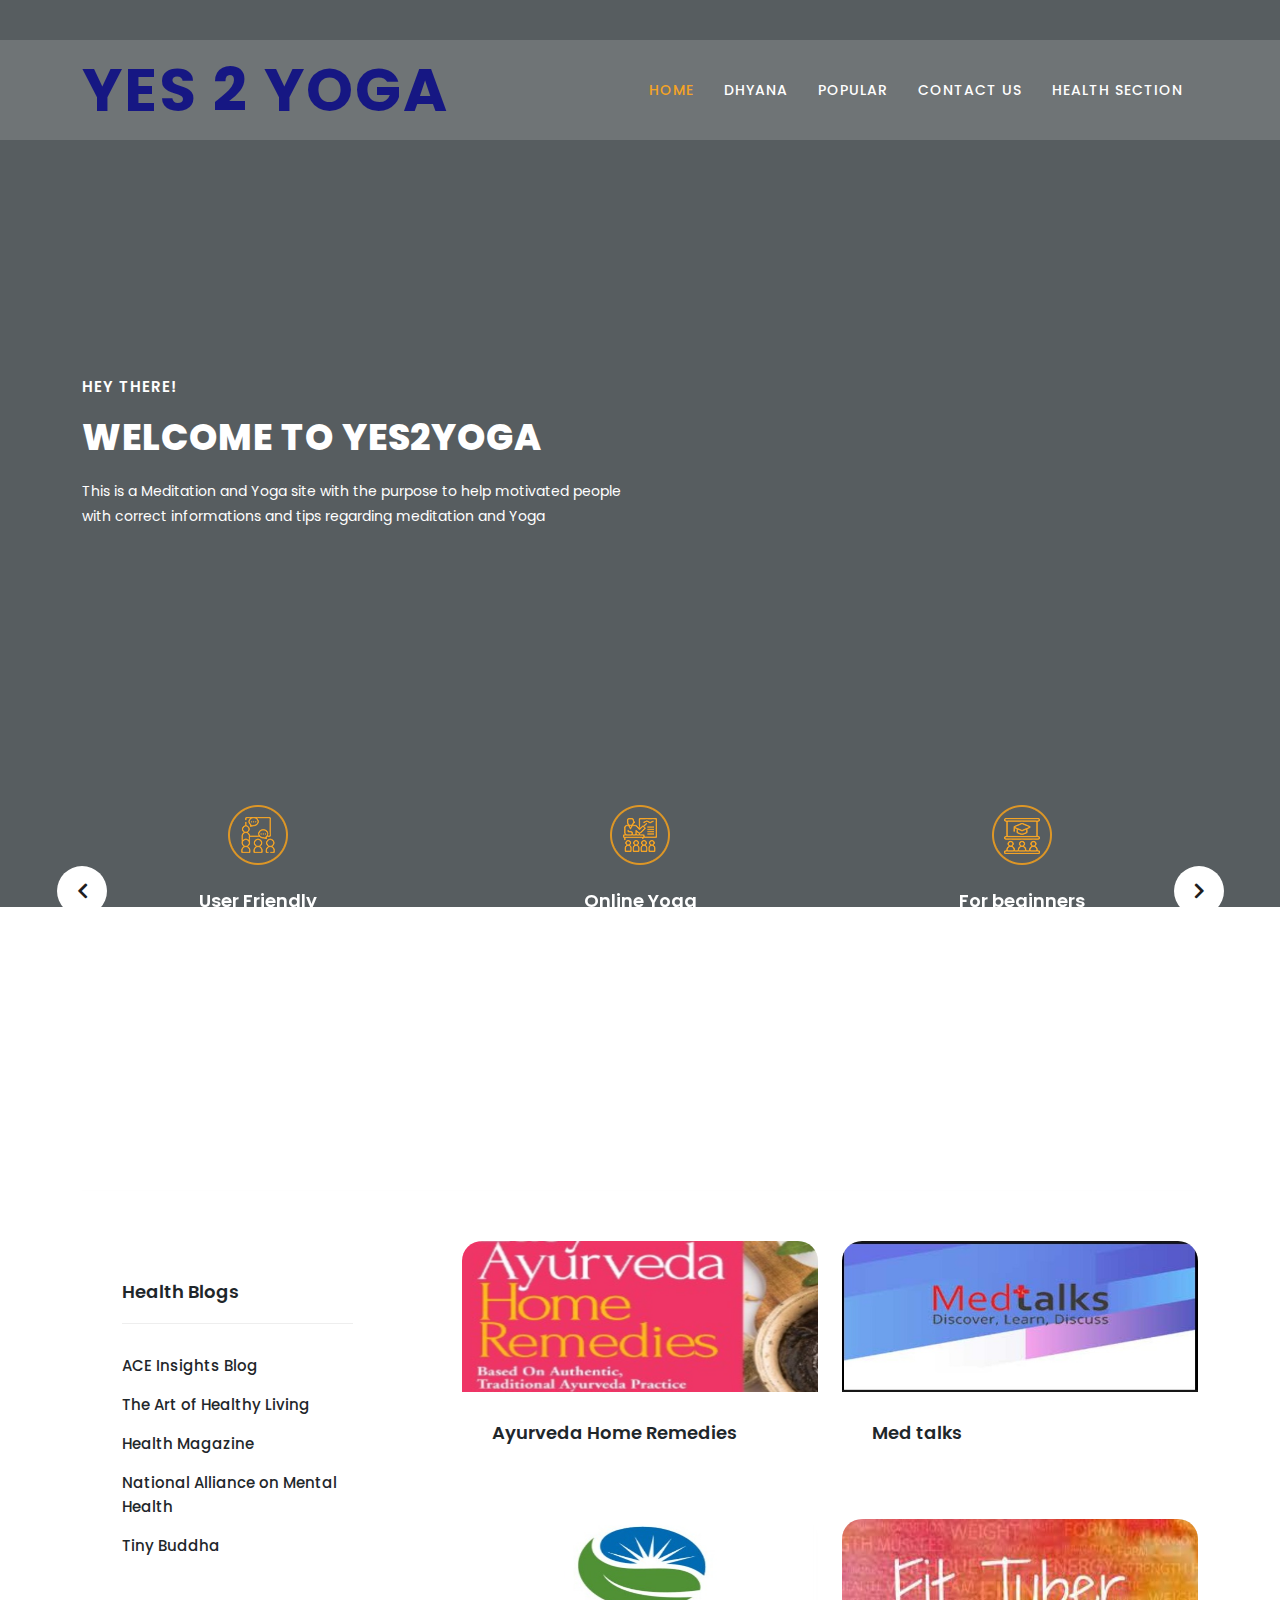
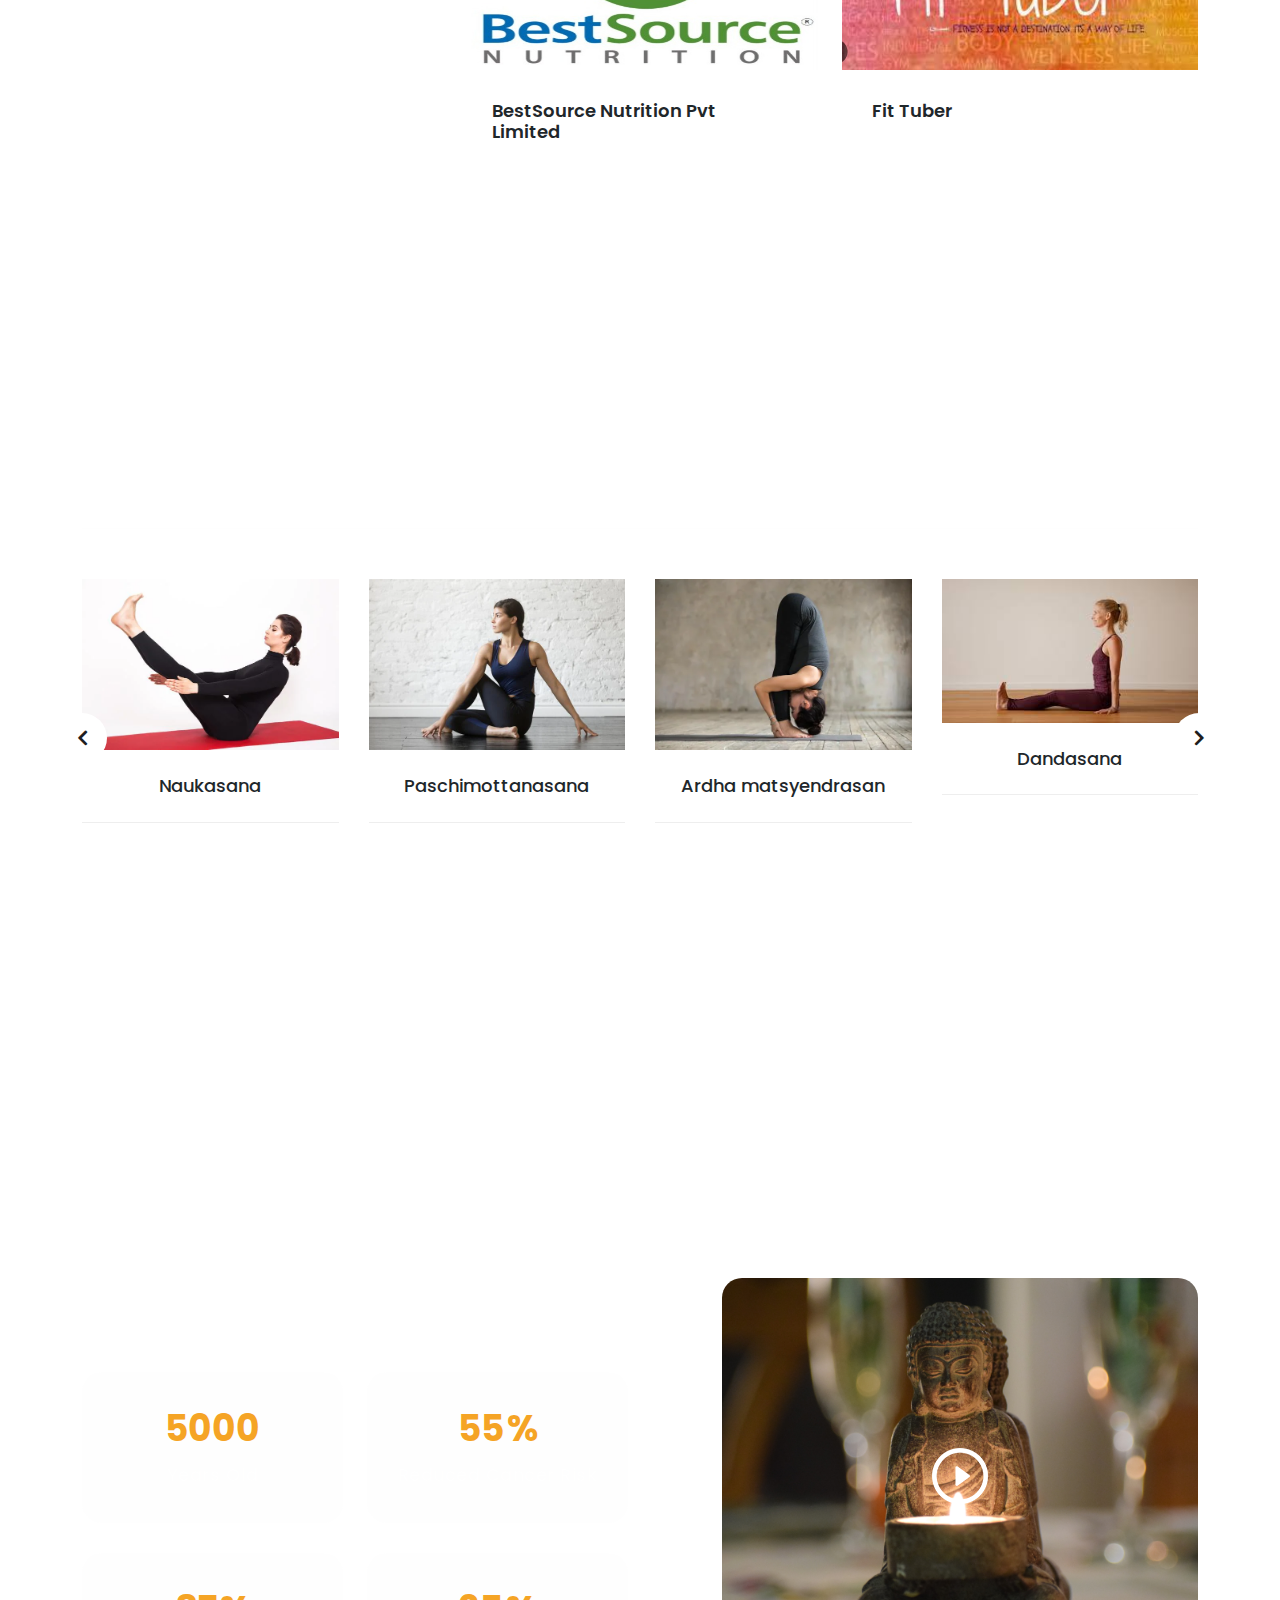
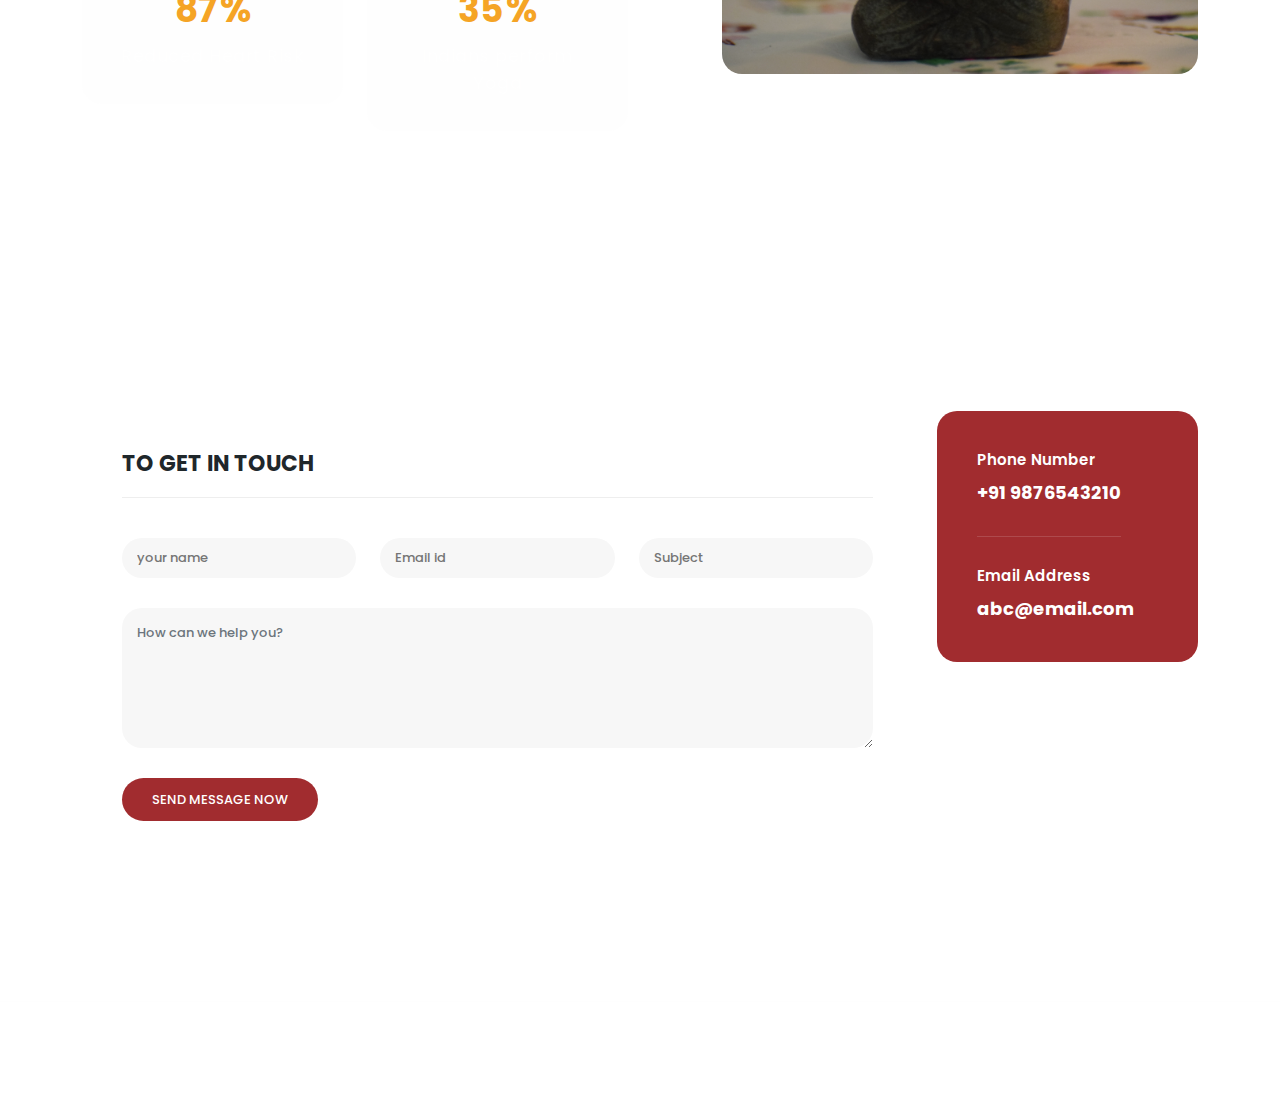
==== commit 04ae69d1: "edited the home Page" ====
--- a/index.html
+++ b/index.html
@@ -10,56 +10,34 @@
     <link href="https://fonts.googleapis.com/css?family=Poppins:100,200,300,400,500,600,700,800,900" rel="stylesheet">
 
     <title>HOME | YES2YOGA</title>
-
-    <!-- Bootstrap core CSS -->
     <link href="vendor/bootstrap/css/bootstrap.min.css" rel="stylesheet">
 
-
-    <!-- Additional CSS Files -->
     <link rel="stylesheet" href="assets/css/fontawesome.css">
     <link rel="stylesheet" href="assets/css/templatemo-edu-meeting.css">
     <link rel="stylesheet" href="assets/css/owl.css">
     <link rel="stylesheet" href="assets/css/lightbox.css">
 
     
-<!--
-
-TemplateMo 569 Edu Meeting
-
-https://templatemo.com/tm-569-edu-meeting
-
--->
   </head>
 
 <body>
-  <!-- ***** Header Area Start ***** -->
+  <!--Header-->
   <header class="header-area header-sticky">
       <div class="container">
           <div class="row">
               <div class="col-12">
                   <nav class="main-nav">
-                      <!-- ***** Logo Start ***** -->
+                      <!-- LOGO -->
                       <a href="index.html" class="logo" style="font-size: 60px; color:rgba(10, 10, 133, 0.882) ;">
                           Yes 2 Yoga
                       </a>
-                      <!-- ***** Logo End ***** -->
-                      <!-- ***** Menu Start ***** -->
+                      <!--Menu Start-->
                       <ul class="nav">
                           <li class="scroll-to-section"><a href="#top" class="active">Home</a></li>
                           <li><a href="yoga.html">Dhyana</a></li>
-                          <!-- <li class="scroll-to-section"><a href="#apply">Feedback</a></li> -->
-                          <!--
-                          <li class="has-sub">
-                              <a href="javascript:void(0)">Pages</a>
-                              <ul class="sub-menu">
-                                  <li><a href="yoga.html">Upcoming Meetings</a></li>
-                                  <li><a href="yoga-details.html">Meeting Details</a></li>
-                              </ul>
-                          </li>
-                          -->
-                           <li class="scroll-to-section"><a href="#courses">Popular</a></li> 
+                           <li class="scroll-to-section"><a href="#Popular">Popular</a></li> 
                           <li class="scroll-to-section"><a href="#contact">Contact Us</a></li> 
-                          <li class="scroll-to-section"><a href="#meetings">Health Section</li>
+                          <li class="scroll-to-section"><a href="#Health">Health Section</li>
                       </ul>        
                       <a class='menu-trigger'>
                           <span>Menu</span>
@@ -70,14 +48,13 @@
           </div>
       </div>
   </header>
-  <!-- ***** Header Area End ***** -->
-
-  <!-- ***** Main Banner Area Start ***** -->
+  <!-- Header end-->
+
+  <!-- Main Area -->
   <section class="section main-banner" id="top" data-section="section1">
       <video autoplay muted loop id="bg-video">
-          <source src="assets/images/med3.mp4" type="video/mp4" /> <!-- ***** changed video name ***** -->
+          <source src="assets/images/med3.mp4" type="video/mp4" /> 
       </video>
-
       <div class="video-overlay header-text">
           <div class="container">
             <div class="row">
@@ -86,20 +63,15 @@
               <h6>Hey There!</h6>
               <h2>Welcome to Yes2Yoga</h2>
               <p>This is a Meditation and Yoga site with the purpose to help motivated people with correct informations and tips regarding meditation and Yoga
-                 <!-- <a rel="nofollow" href="https://templatemo.com/page/1" target="_blank">TemplateMo website</a>. This is a Bootstrap v5.1.3 layout. The video background is taken from Pexels website, a group of young people by <a rel="nofollow" href="https://www.pexels.com/@pressmaster" target="_blank">Pressmaster</a> -->
-                 .</p>
-              <!--
-                <div class="main-button-red">
-                  <div class="scroll-to-section"><a href="#contact">Join Us Now!</a></div>
-              </div>
-              -->
-          </div>
-              </div>
-            </div>
-          </div>
-      </div>
-  </section>
-  <!-- ***** Main Banner Area End ***** -->
+              </p>
+          </div>
+              </div>
+            </div>
+          </div>
+      </div>
+  </section>
+
+
 
 
   <section class="services">
@@ -117,53 +89,34 @@
                 <p>You can review and listen to the valuable feedback we have got from our users</p>
               </div>
             </div>
-            <!--
+        
+
+            
             <div class="item">
               <div class="icon">
                 <img src="assets/images/service-icon-02.png" alt="">
               </div>
               <div class="down-content">
-                <h4>Best Instructors</h4>
-                <p>Find best instructors for yoga offline and online at cheapest price</p>
-              </div>
-            </div> -->
-<!--             
+                <h4>Online Yoga</h4>
+                <p>Join online classes for easy and comfortable experience</p>
+              </div>
+            </div>           
             <div class="item">
               <div class="icon">
                 <img src="assets/images/service-icon-03.png" alt="">
               </div>
               <div class="down-content">
-                <h4>Best Students</h4>
-                <p>Suspendisse tempor mauris a sem elementum bibendum. Praesent facilisis massa non vestibulum.</p>
-              </div>
-            </div> -->
-            
-            <div class="item">
-              <div class="icon">
-                <img src="assets/images/service-icon-02.png" alt="">
-              </div>
-              <div class="down-content">
-                <h4>Online Yoga</h4>
-                <p>Join online classes for easy and comfortable experience</p>
-              </div>
-            </div>
-            
-            <div class="item">
-              <div class="icon">
-                <img src="assets/images/service-icon-03.png" alt="">
-              </div>
-              <div class="down-content">
                 <h4>For beginners</h4>
                 <p>If you are a beginner then you need special attention</p>
               </div>
-            </div>
-            
-          </div>
-        </div>
-      </div>
-    </div>
-  </section>
-
+            </div>            
+          </div>
+        </div>
+      </div>
+    </div>
+  </section>
+
+  <!-- Health Section -->
   <section class="upcoming-meetings" id="meetings">
     <div class="container">
       <div class="row">
@@ -182,197 +135,74 @@
               <li><a href="https://www.nami.org/Blogs/NAMI-Blog">National Alliance on Mental Health</a></li>
               <li><a href="https://tinybuddha.com/">Tiny Buddha</a></li>
             </ul>
-            <div class="main-button-red">
-              <a href="yoga.html">Add new blogs</a>
-            </div>
-          </div>
-        </div>
+          </div>
+        </div>
+
+
+        <!--Ayurveda Remidies--> 
         <div class="col-lg-8">
           <div class="row">
             <div class="col-lg-6">
               <div class="meeting-item">
-                <div class="thumb">
-                  <!--
-                  <div class="price">
-                    <span>$48.00</span>
-                  </div>
-                  -->
+                <div class="thumb"> 
                   <a href="https://www.dabur.com/in/en-us/about/science-of-ayurveda/ayurvedic-home-remedies"><img src="assets/images/ayurveda.jpeg" alt="Remedies" width="302" height="151"></a>
                 </div>
                 <div class="down-content">
-                  <!--
-                  <div class="date">
-                    <h6>Nov <span>30</span></h6>
-                  </div>
-                  -->
                   <a href="https://www.dabur.com/in/en-us/about/science-of-ayurveda/ayurvedic-home-remedies"><h4>Ayurveda Home Remedies</h4></a>
-                 <!-- <p>Morbi in libero blandit lectus<br>cursus ullamcorper.</p> -->
-                </div>
-              </div>
-            </div>
+                </div>
+              </div>
+            </div>
+
+
+
+            <!--med Talks -->
             <div class="col-lg-6">
               <div class="meeting-item">
                 <div class="thumb">
-                  <!--
-                  <div class="price">
-                    <span>$48.00</span>
-                  </div>
-                  -->
                   <a href="https://www.medtalks.in/"><img src="assets/images/medtalks.jpeg" alt="Med Talks" width="302" height="151"></a>
                 </div>
                 <div class="down-content">
-                  <!--
-                  <div class="date">
-                    <h6>Nov <span>30</span></h6>
-                  </div>
-                  -->
                   <a href="https://www.medtalks.in/"><h4>Med talks</h4></a>
-                 <!-- <p>Morbi in libero blandit lectus<br>cursus ullamcorper.</p> -->
-                </div>
-              </div>
-            </div>
+                </div>
+              </div>
+            </div>
+
+
+
+            <!-- best source nutrition -->
             <div class="col-lg-6">
               <div class="meeting-item">
                 <div class="thumb">
-                  <!--
-                  <div class="price">
-                    <span>$48.00</span>
-                  </div>
-                  -->
                   <a href="https://www.bestsourcenutrition.com/?gclid=CjwKCAiAleOeBhBdEiwAfgmXf9Denct8pyy9jL6X_I0jynjTBsNbm1_UgZmTvMJFIyv81_DG6NX-DhoCMTYQAvD_BwE"><img src="assets/images/bestsource.jpeg" alt="Best Source Nutrition" width="302" height="151"></a>
                 </div>
                 <div class="down-content">
-                  <!--
-                  <div class="date">
-                    <h6>Nov <span>30</span></h6>
-                  </div>
-                  -->
                   <a href="https://www.bestsourcenutrition.com/?gclid=CjwKCAiAleOeBhBdEiwAfgmXf9Denct8pyy9jL6X_I0jynjTBsNbm1_UgZmTvMJFIyv81_DG6NX-DhoCMTYQAvD_BwE"><h4>BestSource Nutrition Pvt Limited</h4></a>
-                 <!-- <p>Morbi in libero blandit lectus<br>cursus ullamcorper.</p> -->
-                </div>
-              </div>
-            </div>
+                </div>
+              </div>
+            </div>
+          
+            <!-- Fit Tuber -->
             <div class="col-lg-6">
               <div class="meeting-item">
                 <div class="thumb">
-                  <!--
-                  <div class="price">
-                    <span>$48.00</span>
-                  </div>
-                  -->
                   <a href="https://www.youtube.com/@FitTuber"><img src="assets/images/fittuber.jpeg" alt="FitTuber" width="302" height="151"></a>
                 </div>
                 <div class="down-content">
-                  <!--
-                  <div class="date">
-                    <h6>Nov <span>30</span></h6>
-                  </div>
-                  -->
                   <a href="https://www.youtube.com/@FitTuber"><h4>Fit Tuber</h4></a>
-                 <!-- <p>Morbi in libero blandit lectus<br>cursus ullamcorper.</p> -->
-                </div>
-              </div>
-            </div>
-          </div>
-        </div>
-      </div>
-    </div>
-  </section>
-
-  <!--
-  <section class="apply-now" id="apply">
-    <div class="container">
-      <div class="row">
-        <div class="col-lg-6 align-self-center">
-          <div class="row">
-            <div class="col-lg-12">
-              <div class="item">
-                <h3>APPLY FOR BACHELOR DEGREE</h3>
-                <p>You are allowed to use this edu meeting CSS template for your school or university or business. You can feel free to modify or edit this layout.</p>
-                
-                <div class="main-button-red">
-                  <div class="scroll-to-section"><a href="#contact">Join Us Now!</a></div>
-              </div>
-            
-              </div>
-            </div>
-            <div class="col-lg-12">
-              <div class="item">
-                <h3>APPLY FOR BACHELOR DEGREE</h3>
-                <p>You are not allowed to redistribute the template ZIP file on any other template website. Please contact us for more information.</p>
-                
-                <div class="main-button-red">
-                  <div class="scroll-to-section"><a href="#contact">Join Us Now!</a></div>
-              </div>
-              
-              </div>
-            </div>
-          </div>
-        </div>
-        <div class="col-lg-6">
-          <div class="accordions is-first-expanded">
-            <article class="accordion">
-                <div class="accordion-head">
-                    <span>About Edu Meeting HTML Template</span>
-                    <span class="icon">
-                        <i class="icon fa fa-chevron-right"></i>
-                    </span>
-                </div>
-                <div class="accordion-body">
-                    <div class="content">
-                        <p>If you want to get the latest collection of HTML CSS templates for your websites, you may visit <a rel="nofollow" href="https://www.toocss.com/" target="_blank">Too CSS website</a>. If you need a working contact form script, please visit <a href="https://templatemo.com/contact" target="_parent">our contact page</a> for more info.</p>
-                    </div>
-                </div>
-            </article>
-            <article class="accordion">
-                <div class="accordion-head">
-                    <span>HTML CSS Bootstrap Layout</span>
-                    <span class="icon">
-                        <i class="icon fa fa-chevron-right"></i>
-                    </span>
-                </div>
-                <div class="accordion-body">
-                    <div class="content">
-                        <p>Etiam posuere metus orci, vel consectetur elit imperdiet eu. Cras ipsum magna, maximus at semper sit amet, eleifend eget neque. Nunc facilisis quam purus, sed vulputate augue interdum vitae. Aliquam a elit massa.<br><br>
-                        Nulla malesuada elit lacus, ac ultricies massa varius sed. Etiam eu metus eget nibh consequat aliquet. Proin fringilla, quam at euismod porttitor, odio odio tempus ligula, ut feugiat ex erat nec mauris. Donec viverra velit eget lectus sollicitudin tincidunt.</p>
-                    </div>
-                </div>
-            </article>
-            <article class="accordion">
-                <div class="accordion-head">
-                    <span>Please tell your friends</span>
-                    <span class="icon">
-                        <i class="icon fa fa-chevron-right"></i>
-                    </span>
-                </div>
-                <div class="accordion-body">
-                    <div class="content">
-                        <p>Ut vehicula mauris est, sed sodales justo rhoncus eu. Morbi porttitor quam velit, at ullamcorper justo suscipit sit amet. Quisque at suscipit mi, non efficitur velit.<br><br>
-                        Cras et tortor semper, placerat eros sit amet, porta est. Mauris porttitor sapien et quam volutpat luctus. Nullam sodales ipsum ac neque ultricies varius.</p>
-                    </div>
-                </div>
-            </article>
-            <article class="accordion last-accordion">
-                <div class="accordion-head">
-                    <span>Share this to your colleagues</span>
-                    <span class="icon">
-                        <i class="icon fa fa-chevron-right"></i>
-                    </span>
-                </div>
-                <div class="accordion-body">
-                    <div class="content">
-                        <p>Maecenas suscipit enim libero, vel lobortis justo condimentum id. Interdum et malesuada fames ac ante ipsum primis in faucibus.<br><br>
-                        Sed eleifend metus sit amet magna tristique, posuere laoreet arcu semper. Nulla pellentesque ut tortor sit amet maximus. In eu libero ullamcorper, semper nisi quis, convallis nisi.</p>
-                    </div>
-                </div>
-            </article>
-        </div>
-        </div>
-      </div>
-    </div>
-  </section>
--->
-
+                </div>
+              </div>
+            </div>
+          </div>
+        </div>
+      </div>
+    </div>
+  </section>
+
+
+
+
+
+  <!-- Popular section -->
   <section class="our-courses" id="courses">
     <div class="container">
       <div class="row">
@@ -389,21 +219,6 @@
                 <h4>Naukasana</h4>
                 <div class="info">
                   <div class="row">
-                    <!--
-                    <div class="col-8">
-                      <ul>
-                        <li><i class="fa fa-star"></i></li>
-                        <li><i class="fa fa-star"></i></li>
-                        <li><i class="fa fa-star"></i></li>
-                        <li><i class="fa fa-star"></i></li>
-                        <li><i class="fa fa-star"></i></li>
-                      </ul>
-                    </div>
-                    
-                    <div class="col-4">
-                       <span>$160</span>
-                    </div>
-                    -->
                   </div>
                 </div>
               </div>
@@ -414,21 +229,6 @@
                 <h4>Paschimottanasana</h4>
                 <div class="info">
                   <div class="row">
-                    <!--
-                    <div class="col-8">
-                      <ul>
-                        <li><i class="fa fa-star"></i></li>
-                        <li><i class="fa fa-star"></i></li>
-                        <li><i class="fa fa-star"></i></li>
-                        <li><i class="fa fa-star"></i></li>
-                        <li><i class="fa fa-star"></i></li>
-                      </ul>
-                    </div>
-                    
-                    <div class="col-4">
-                       <span>$160</span>
-                    </div>
-                    -->
                   </div>
                 </div>
               </div>
@@ -439,21 +239,6 @@
                 <h4>Ardha matsyendrasan</h4>
                 <div class="info">
                   <div class="row">
-                    <!--
-                    <div class="col-8">
-                      <ul>
-                        <li><i class="fa fa-star"></i></li>
-                        <li><i class="fa fa-star"></i></li>
-                        <li><i class="fa fa-star"></i></li>
-                        <li><i class="fa fa-star"></i></li>
-                        <li><i class="fa fa-star"></i></li>
-                      </ul>
-                    </div>
-                    
-                    <div class="col-4">
-                       <span>$160</span>
-                    </div>
-                    -->
                   </div>
                 </div>
               </div>
@@ -464,21 +249,6 @@
                 <h4>Dandasana</h4>
                 <div class="info">
                   <div class="row">
-                    <!--
-                    <div class="col-8">
-                      <ul>
-                        <li><i class="fa fa-star"></i></li>
-                        <li><i class="fa fa-star"></i></li>
-                        <li><i class="fa fa-star"></i></li>
-                        <li><i class="fa fa-star"></i></li>
-                        <li><i class="fa fa-star"></i></li>
-                      </ul>
-                    </div>
-                    
-                    <div class="col-4">
-                       <span>$160</span>
-                    </div>
-                    -->
                   </div>
                 </div>
               </div>
@@ -489,21 +259,6 @@
                 <h4>Viparita Karani</h4>
                 <div class="info">
                   <div class="row">
-                    <!--
-                    <div class="col-8">
-                      <ul>
-                        <li><i class="fa fa-star"></i></li>
-                        <li><i class="fa fa-star"></i></li>
-                        <li><i class="fa fa-star"></i></li>
-                        <li><i class="fa fa-star"></i></li>
-                        <li><i class="fa fa-star"></i></li>
-                      </ul>
-                    </div>
-                    
-                    <div class="col-4">
-                       <span>$160</span>
-                    </div>
-                    -->
                   </div>
                 </div>
               </div>
@@ -514,181 +269,16 @@
                 <h4>Dhanurasana</h4>
                 <div class="info">
                   <div class="row">
-                    <!--
-                    <div class="col-8">
-                      <ul>
-                        <li><i class="fa fa-star"></i></li>
-                        <li><i class="fa fa-star"></i></li>
-                        <li><i class="fa fa-star"></i></li>
-                        <li><i class="fa fa-star"></i></li>
-                        <li><i class="fa fa-star"></i></li>
-                      </ul>
-                    </div>
-                    
-                    <div class="col-4">
-                       <span>$160</span>
-                    </div>
-                    -->
-                  </div>
-                </div>
-              </div>
-            </div>
-            <!--
-            <div class="item">
-              <img src="assets/images/course-03.jpg" alt="">
-              <div class="down-content">
-                <h4>Web Design Templates at your finger tips</h4>
-                <div class="info">
-                  <div class="row">
-                   
-                    <div class="col-8">
-                      <ul>
-                        <li><i class="fa fa-star"></i></li>
-                        <li><i class="fa fa-star"></i></li>
-                        <li><i class="fa fa-star"></i></li>
-                        <li><i class="fa fa-star"></i></li>
-                        <li><i class="fa fa-star"></i></li>
-                      </ul>
-                    </div>
-                    
-                    <div class="col-4">
-                       <span>$160</span>
-                    </div>
-                    
-                  </div>
-                </div>
-              </div>
-            </div>
-            <div class="item">
-              <img src="assets/images/course-04.jpg" alt="">
-              <div class="down-content">
-                <h4>Please visit our website again</h4>
-                <div class="info">
-                  <div class="row">
-                    
-                    <div class="col-8">
-                      <ul>
-                        <li><i class="fa fa-star"></i></li>
-                        <li><i class="fa fa-star"></i></li>
-                        <li><i class="fa fa-star"></i></li>
-                        <li><i class="fa fa-star"></i></li>
-                        <li><i class="fa fa-star"></i></li>
-                      </ul>
-                    </div>
-                    
-                    <div class="col-4">
-                       <span>$160</span>
-                    </div>
-                    
-                  </div>
-                </div>
-              </div>
-            </div>
-            <div class="item">
-              <img src="assets/images/course-01.jpg" alt="">
-              <div class="down-content">
-                <h4>Responsive HTML Templates for you</h4>
-                <div class="info">
-                  <div class="row">
-                    
-                    <div class="col-8">
-                      <ul>
-                        <li><i class="fa fa-star"></i></li>
-                        <li><i class="fa fa-star"></i></li>
-                        <li><i class="fa fa-star"></i></li>
-                        <li><i class="fa fa-star"></i></li>
-                        <li><i class="fa fa-star"></i></li>
-                      </ul>
-                    </div>
-                    
-                    <div class="col-4">
-                       <span>$160</span>
-                    </div>
-                   
-                  </div>
-                </div>
-              </div>
-            </div>
-            <div class="item">
-              <img src="assets/images/course-02.jpg" alt="">
-              <div class="down-content">
-                <h4>Download Free CSS Layouts for your business</h4>
-                <div class="info">
-                  <div class="row">
-                    
-                    <div class="col-8">
-                      <ul>
-                        <li><i class="fa fa-star"></i></li>
-                        <li><i class="fa fa-star"></i></li>
-                        <li><i class="fa fa-star"></i></li>
-                        <li><i class="fa fa-star"></i></li>
-                        <li><i class="fa fa-star"></i></li>
-                      </ul>
-                    </div>
-                    
-                    <div class="col-4">
-                       <span>$160</span>
-                    </div>
-                    
-                  </div>
-                </div>
-              </div>
-            </div>
-            <div class="item">
-              <img src="assets/images/course-03.jpg" alt="">
-              <div class="down-content">
-                <h4>Morbi in libero blandit lectus cursus</h4>
-                <div class="info">
-                  <div class="row">
-                    
-                    <div class="col-8">
-                      <ul>
-                        <li><i class="fa fa-star"></i></li>
-                        <li><i class="fa fa-star"></i></li>
-                        <li><i class="fa fa-star"></i></li>
-                        <li><i class="fa fa-star"></i></li>
-                        <li><i class="fa fa-star"></i></li>
-                      </ul>
-                    </div>
-                    
-                    <div class="col-4">
-                       <span>$160</span>
-                    </div>
-                    
-                  </div>
-                </div>
-              </div>
-            </div>
-            <div class="item">
-              <img src="assets/images/course-04.jpg" alt="">
-              <div class="down-content">
-                <h4>Curabitur molestie dignissim purus</h4>
-                <div class="info">
-                  <div class="row">
-                    
-                    <div class="col-8">
-                      <ul>
-                        <li><i class="fa fa-star"></i></li>
-                        <li><i class="fa fa-star"></i></li>
-                        <li><i class="fa fa-star"></i></li>
-                        <li><i class="fa fa-star"></i></li>
-                        <li><i class="fa fa-star"></i></li>
-                      </ul>
-                    </div>
-                    
-                    <div class="col-4">
-                       <span>$160</span>
-                    </div>
-                  </div>
-                </div>
-              </div>
-            </div>
-          -->
-          </div>
-        </div>
-      </div>
-    </div>
-  </section>
+                  </div>
+                </div>
+              </div>
+            </div>
+          </div>
+        </div>
+      </div>
+    </div>
+  </section>
+  
 
   <section class="our-facts">
     <div class="container">
@@ -741,6 +331,9 @@
     </div>
   </section>
 
+
+
+  <!-- Contact Us section -->
   <section class="contact-us" id="contact">
     <div class="container">
       <div class="row">
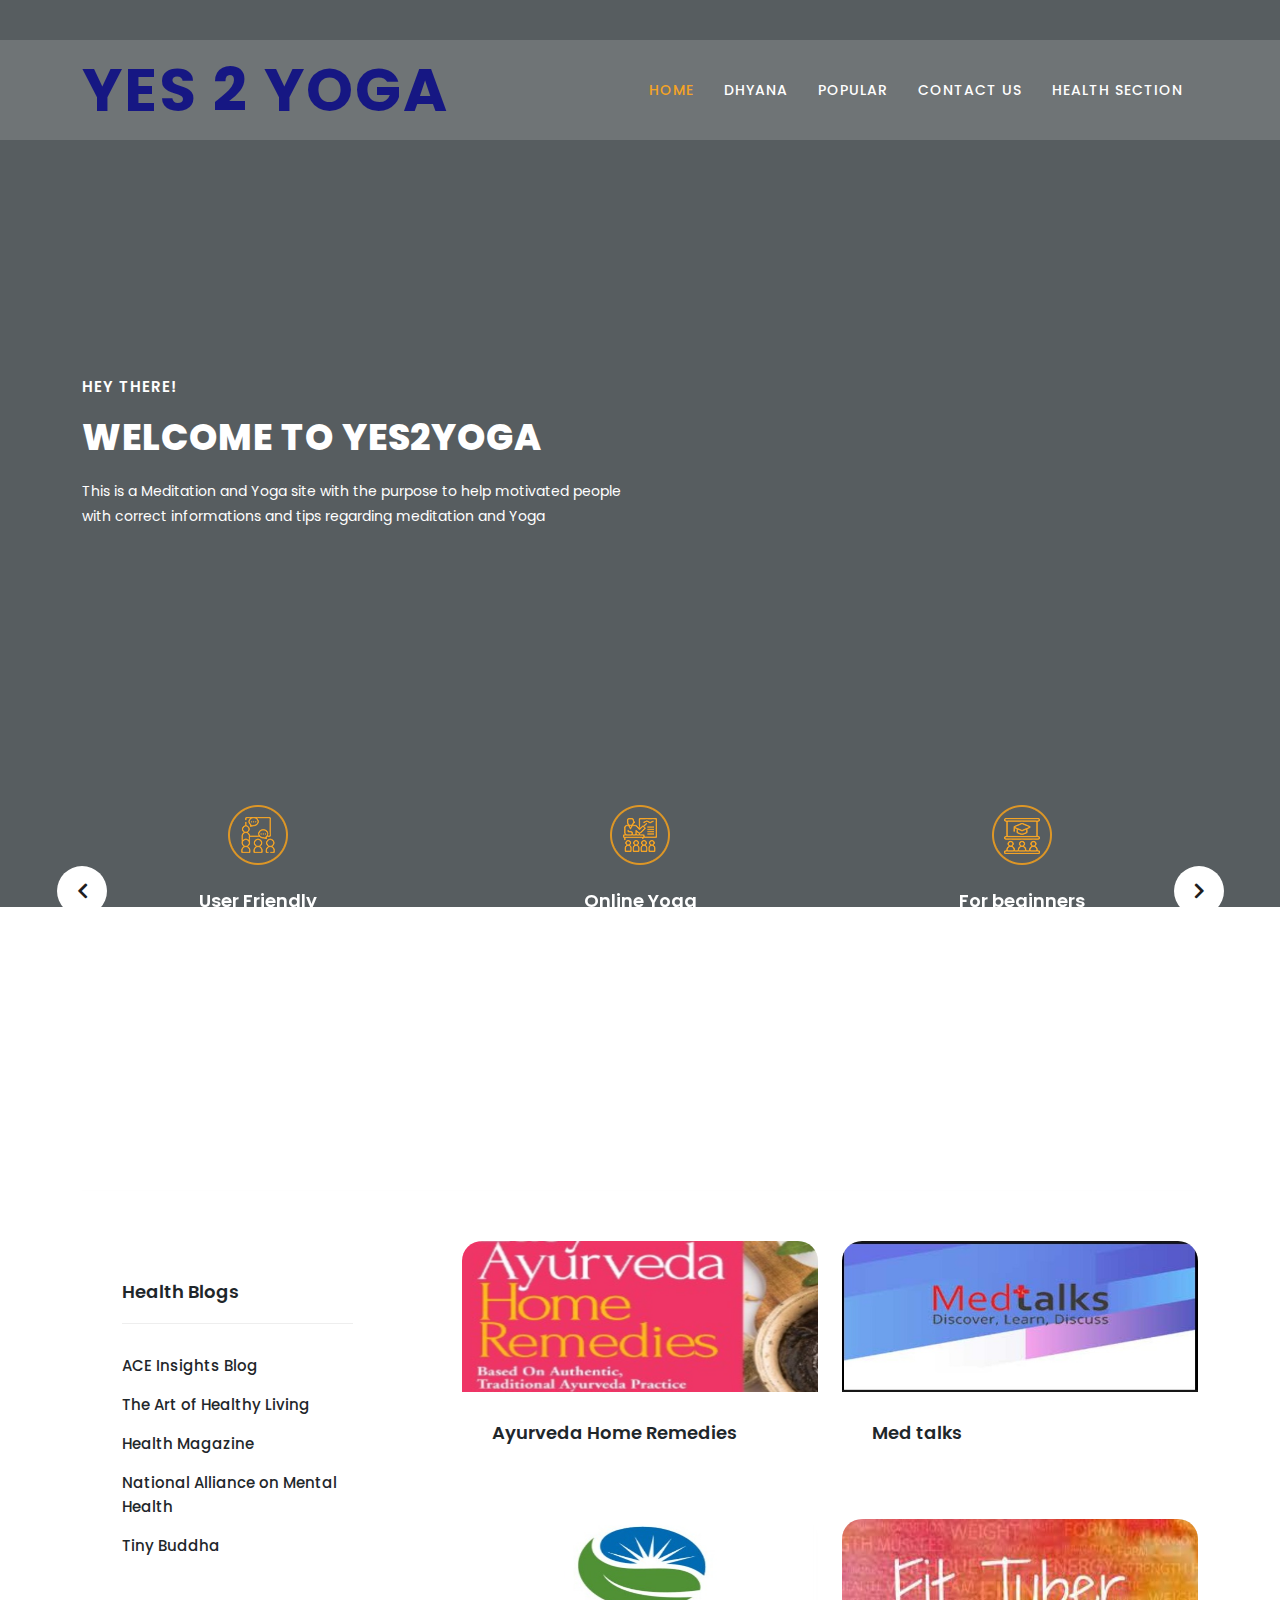
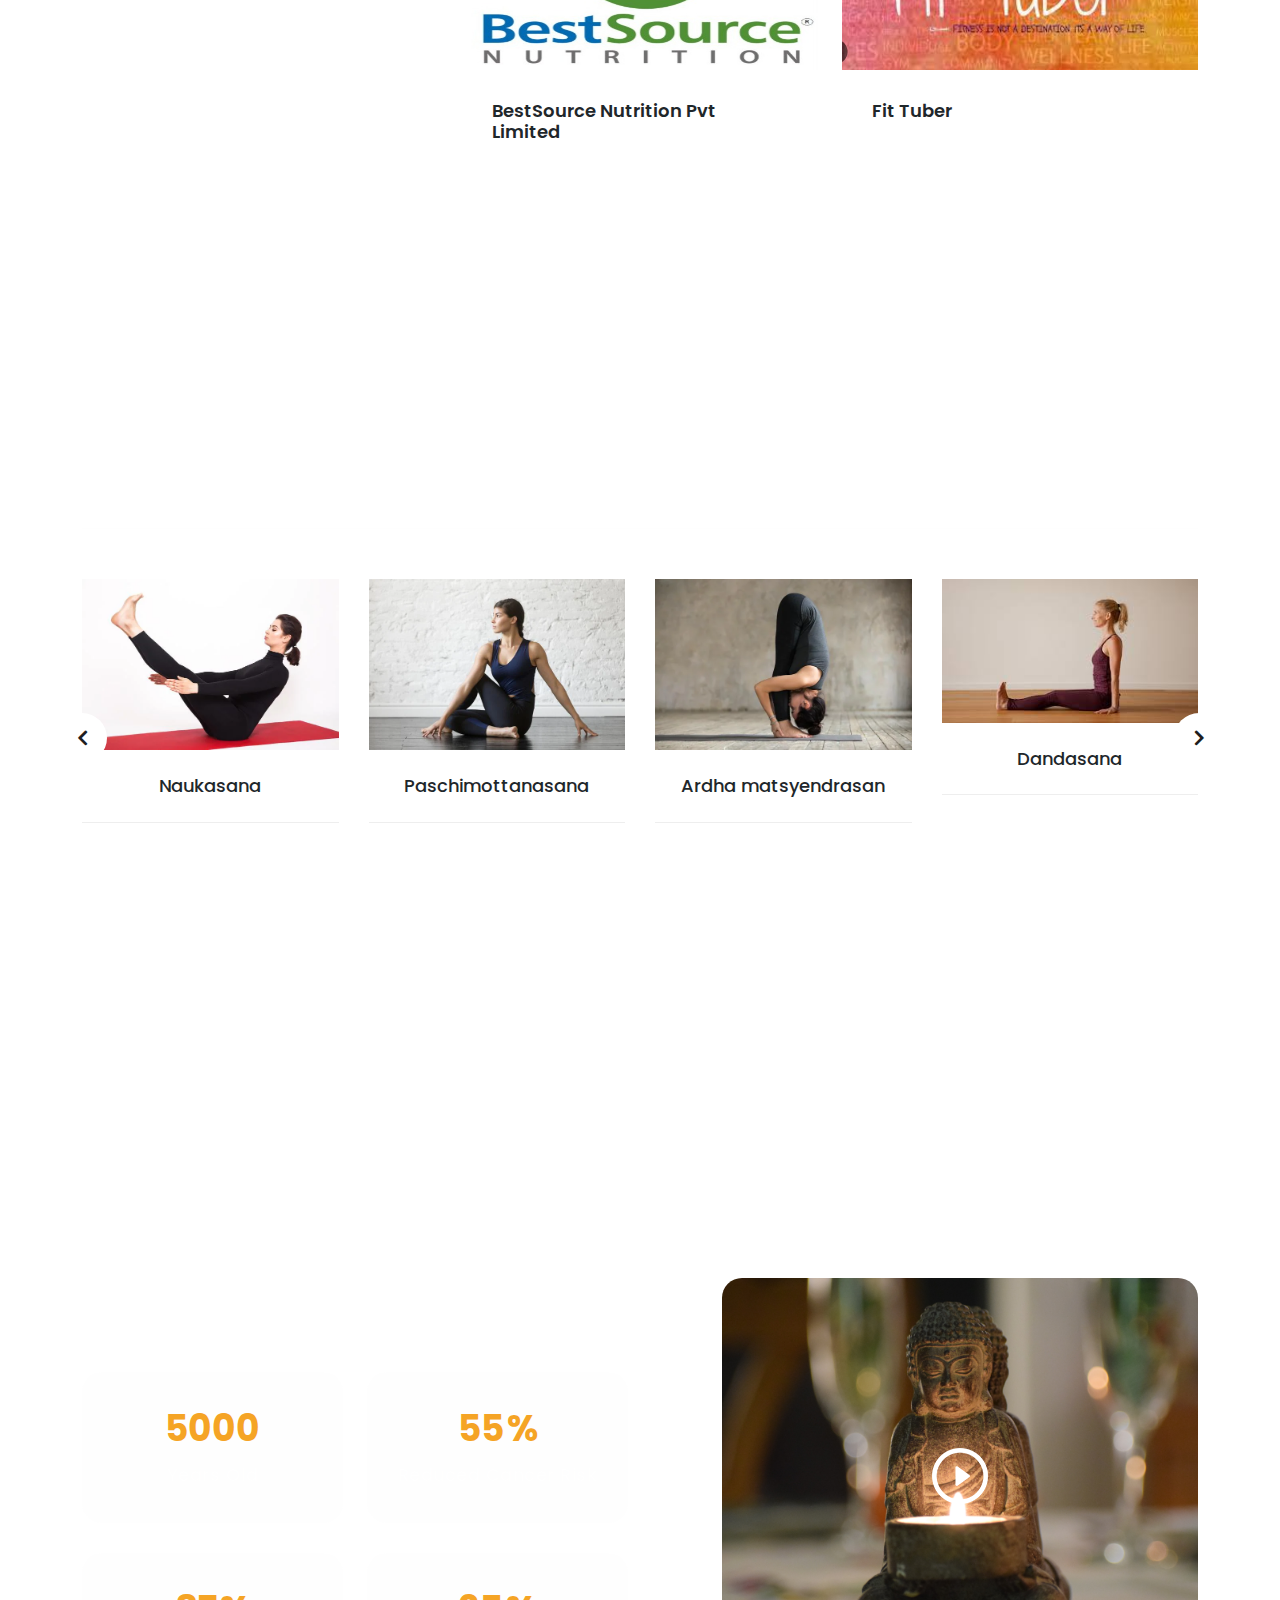
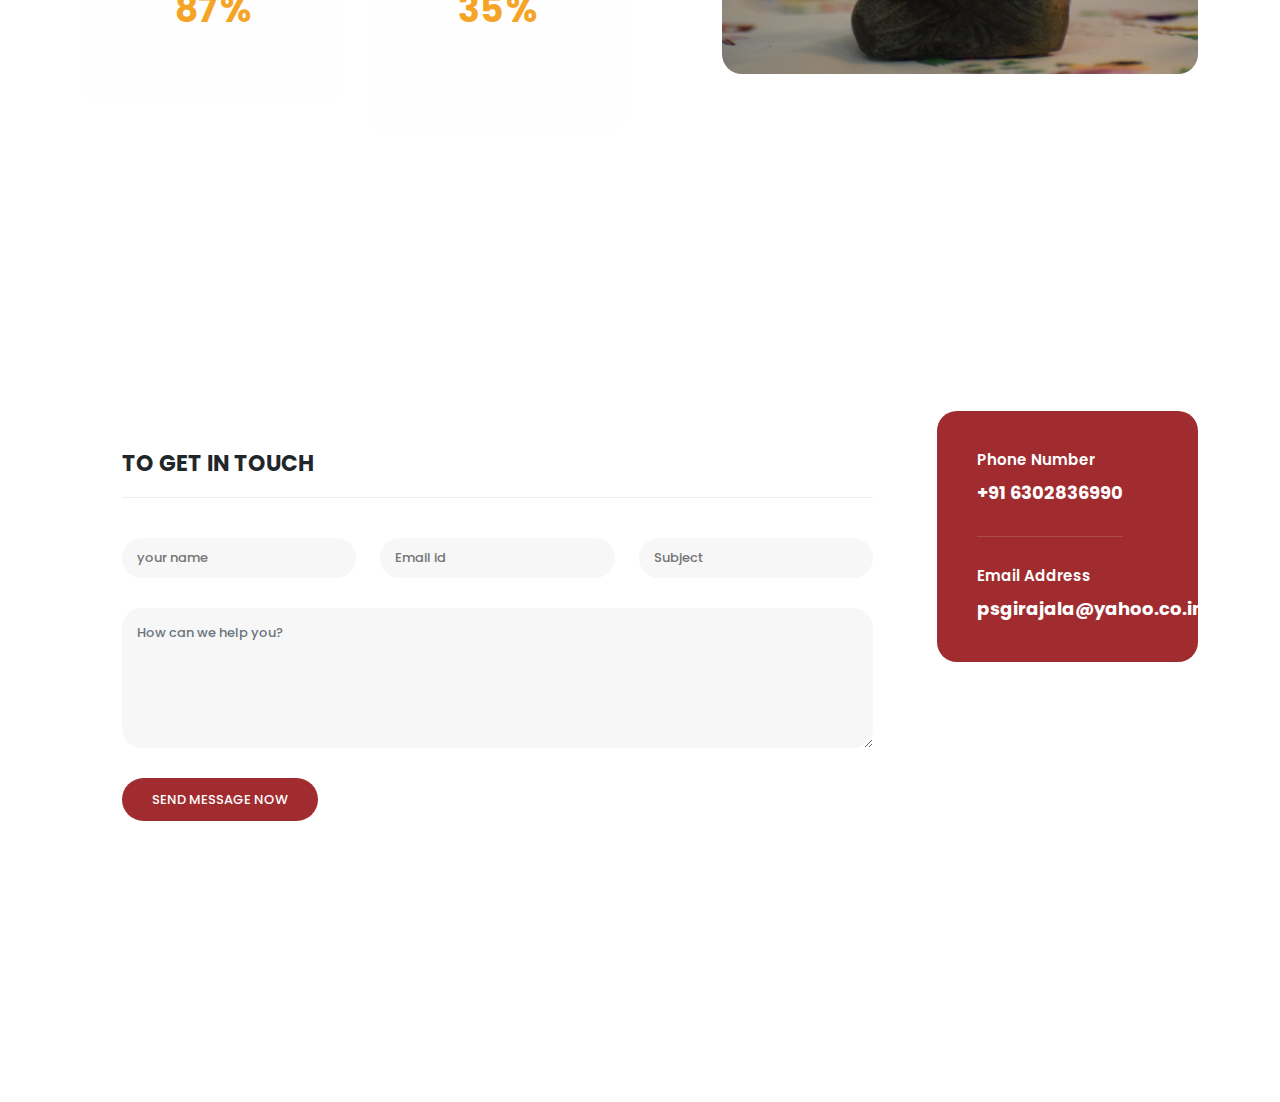
==== commit 0974c980: "edited homepage" ====
--- a/index.html
+++ b/index.html
@@ -203,7 +203,7 @@
 
 
   <!-- Popular section -->
-  <section class="our-courses" id="courses">
+  <section class="our-courses" id="Popular">
     <div class="container">
       <div class="row">
         <div class="col-lg-12">
@@ -400,11 +400,11 @@
             <ul>
               <li>
                 <h6>Phone Number</h6>
-                <span>+91 9876543210</span>
+                <span>+91 6302836990</span>
               </li>
               <li>
                 <h6>Email Address</h6>
-                <span>abc@email.com</span>
+                <span>psgirajala@yahoo.co.in</span>
               </li>
             </ul>
           </div>
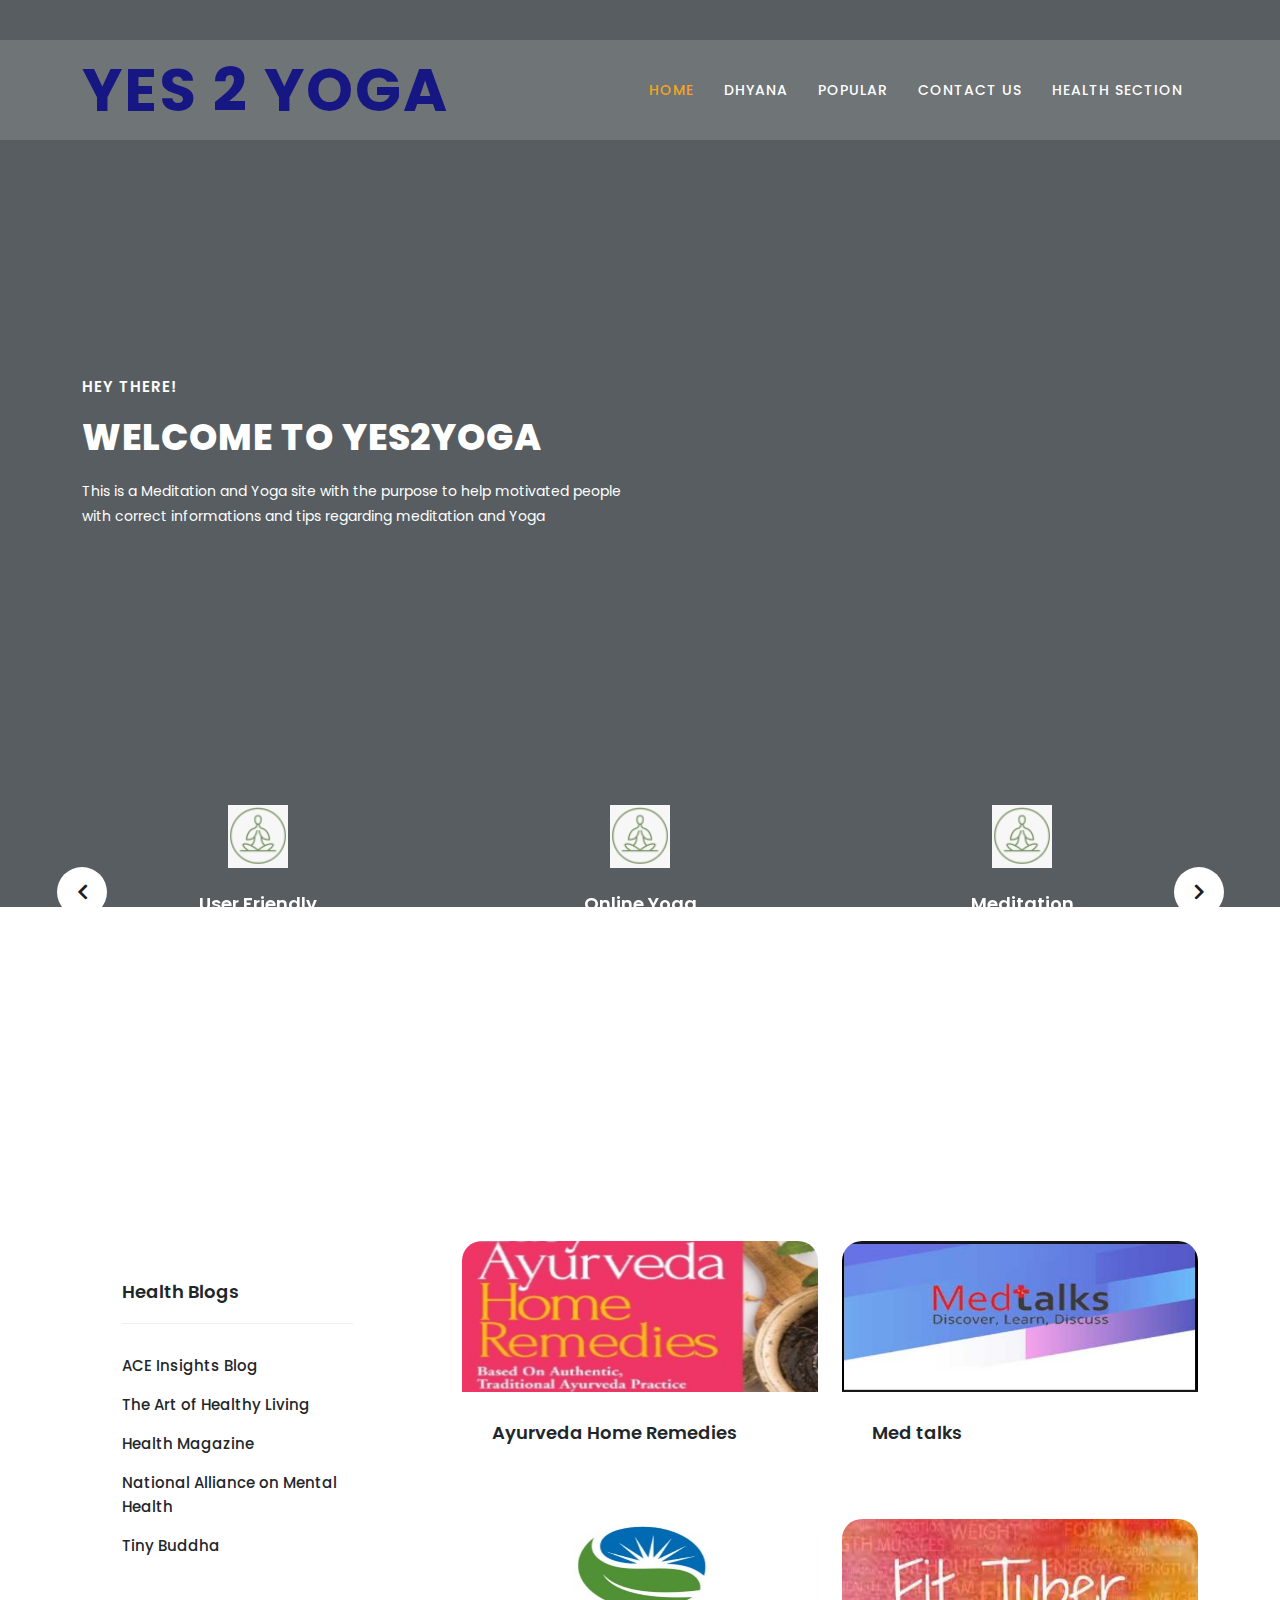
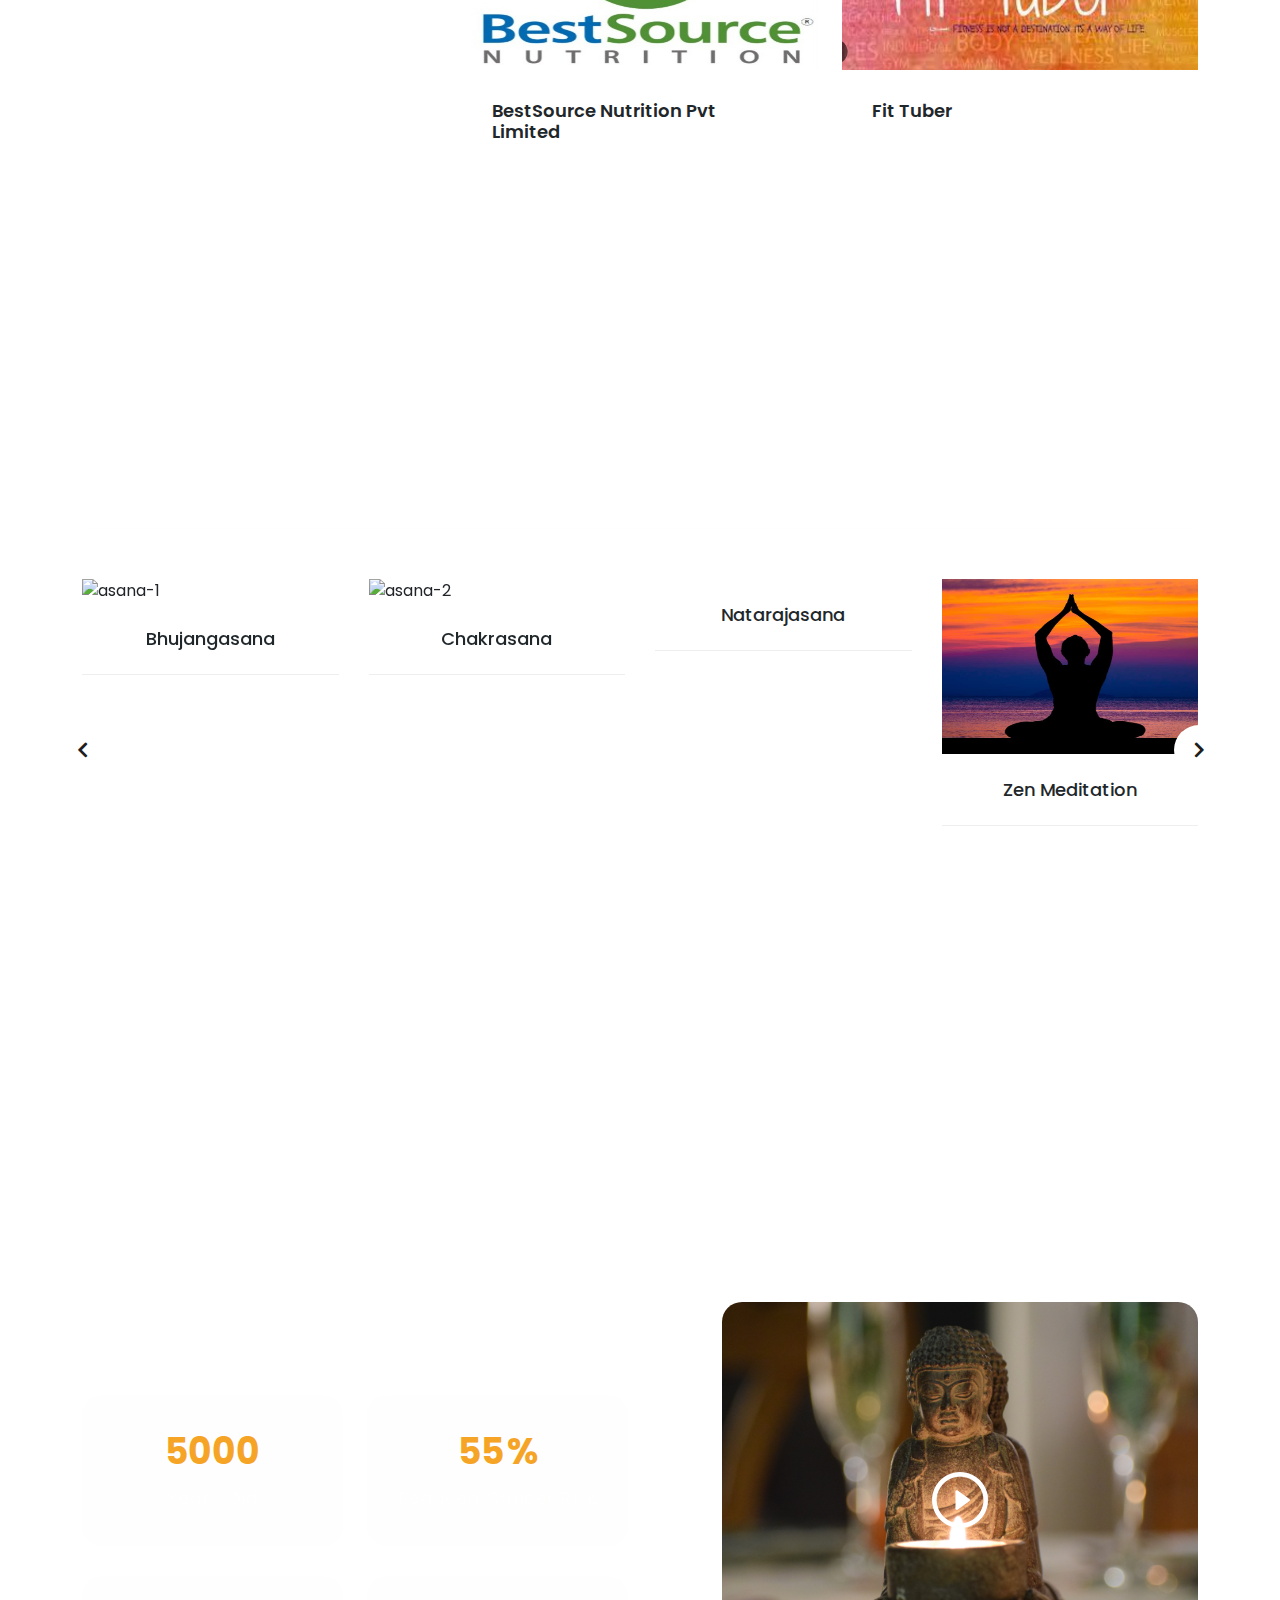
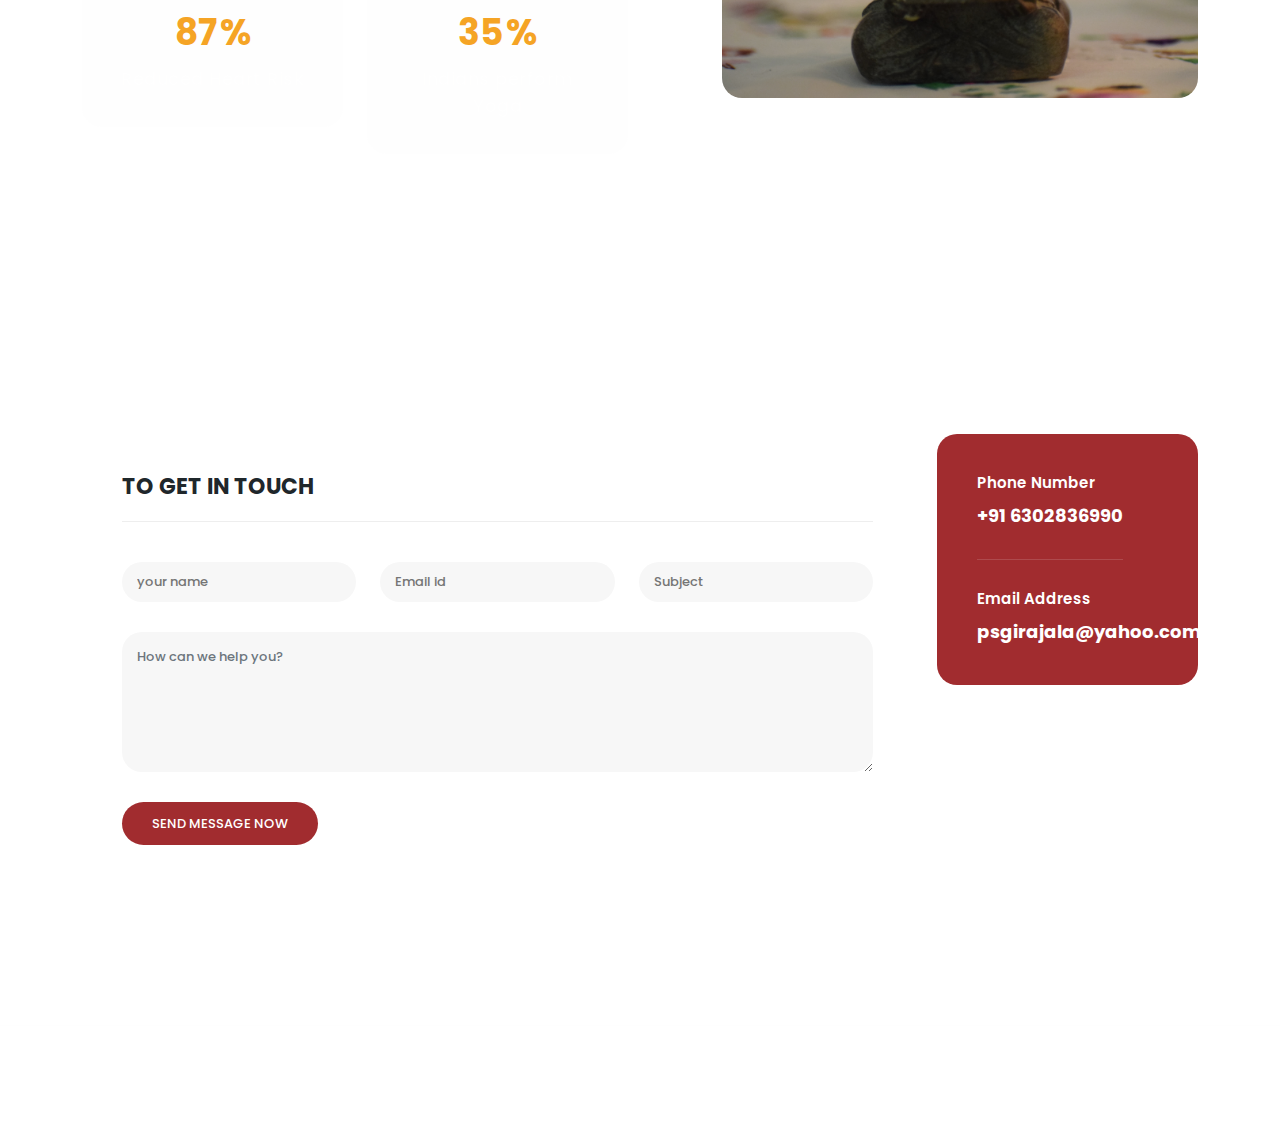
==== commit 7373f7f6: "changing images" ====
--- a/index.html
+++ b/index.html
@@ -35,9 +35,9 @@
                       <ul class="nav">
                           <li class="scroll-to-section"><a href="#top" class="active">Home</a></li>
                           <li><a href="yoga.html">Dhyana</a></li>
-                           <li class="scroll-to-section"><a href="#Popular">Popular</a></li> 
+                           <li class="scroll-to-section"><a href="#courses">Popular</a></li> 
                           <li class="scroll-to-section"><a href="#contact">Contact Us</a></li> 
-                          <li class="scroll-to-section"><a href="#Health">Health Section</li>
+                          <li class="scroll-to-section"><a href="#meetings">Health Section</li>
                       </ul>        
                       <a class='menu-trigger'>
                           <span>Menu</span>
@@ -82,7 +82,7 @@
           
             <div class="item">
               <div class="icon">
-                <img src="assets/images/service-icon-01.png" alt="">
+                <img src="assets/images/yogaicon-2.png" alt="">
               </div>
               <div class="down-content">
                 <h4>User Friendly</h4>
@@ -94,20 +94,20 @@
             
             <div class="item">
               <div class="icon">
-                <img src="assets/images/service-icon-02.png" alt="">
-              </div>
+                <img src="assets/images/yogaicon-2.png" alt="">
+              </div> 
               <div class="down-content">
                 <h4>Online Yoga</h4>
-                <p>Join online classes for easy and comfortable experience</p>
+                <p>You can do yoga in the comfort of your home</p>
               </div>
             </div>           
             <div class="item">
               <div class="icon">
-                <img src="assets/images/service-icon-03.png" alt="">
-              </div>
-              <div class="down-content">
-                <h4>For beginners</h4>
-                <p>If you are a beginner then you need special attention</p>
+                <img src="assets/images/yogaicon-2.png" alt="">
+              </div>
+              <div class="down-content">
+                <h4>Meditation</h4>
+                <p>Meditation helps you connect with your innerself</p>
               </div>
             </div>            
           </div>
@@ -203,7 +203,7 @@
 
 
   <!-- Popular section -->
-  <section class="our-courses" id="Popular">
+  <section class="our-courses" id="courses">
     <div class="container">
       <div class="row">
         <div class="col-lg-12">
@@ -214,59 +214,59 @@
         <div class="col-lg-12">
           <div class="owl-courses-item owl-carousel">
             <div class="item">
-              <img src="assets/images/nauka.webp" alt="Course One">
-              <div class="down-content">
-                <h4>Naukasana</h4>
-                <div class="info">
-                  <div class="row">
-                  </div>
-                </div>
-              </div>
-            </div>
-            <div class="item">
-              <img src="assets/images/pascim.webp" alt="Course Two">
-              <div class="down-content">
-                <h4>Paschimottanasana</h4>
-                <div class="info">
-                  <div class="row">
-                  </div>
-                </div>
-              </div>
-            </div>
-            <div class="item">
-              <img src="assets/images/matsya.webp" alt="">
-              <div class="down-content">
-                <h4>Ardha matsyendrasan</h4>
-                <div class="info">
-                  <div class="row">
-                  </div>
-                </div>
-              </div>
-            </div>
-            <div class="item">
-              <img src="assets/images/danda.jpg" alt="">
-              <div class="down-content">
-                <h4>Dandasana</h4>
-                <div class="info">
-                  <div class="row">
-                  </div>
-                </div>
-              </div>
-            </div>
-            <div class="item">
-              <img src="assets/images/Viparita.jpeg" alt="">
-              <div class="down-content">
-                <h4>Viparita Karani</h4>
-                <div class="info">
-                  <div class="row">
-                  </div>
-                </div>
-              </div>
-            </div>
-            <div class="item">
-              <img src="assets/images/bow.webp" alt="">
-              <div class="down-content">
-                <h4>Dhanurasana</h4>
+              <img src="img/bhujangasana.jpg_large.jpg" alt="asana-1">
+              <div class="down-content">
+                <h4>Bhujangasana</h4>
+                <div class="info">
+                  <div class="row">
+                  </div>
+                </div>
+              </div>
+            </div>
+            <div class="item">
+              <img src="img/chakrasana_large.jpg" alt="asana-2">
+              <div class="down-content">
+                <h4>Chakrasana</h4>
+                <div class="info">
+                  <div class="row">
+                  </div>
+                </div>
+              </div>
+            </div>
+            <div class="item">
+              <img src="img/natarajasana - dancer pose 2_large.jpg" alt="">
+              <div class="down-content">
+                <h4>Natarajasana</h4>
+                <div class="info">
+                  <div class="row">
+                  </div>
+                </div>
+              </div>
+            </div>
+            <div class="item">
+              <img src="img/zen_medi.jpg" height = "175" width="211.6" alt="">
+              <div class="down-content">
+                <h4>Zen Meditation</h4>
+                <div class="info">
+                  <div class="row">
+                  </div>
+                </div>
+              </div>
+            </div>
+            <div class="item">
+              <img src="assets/images/mantra_med.jpeg" alt="">
+              <div class="down-content">
+                <h4>Mantra Meditation</h4>
+                <div class="info">
+                  <div class="row">
+                  </div>
+                </div>
+              </div>
+            </div>
+            <div class="item">
+              <img src="assets/images/transcedental.jpeg" alt="">
+              <div class="down-content">
+                <h4>Transcendental Meditation</h4>
                 <div class="info">
                   <div class="row">
                   </div>
@@ -404,7 +404,7 @@
               </li>
               <li>
                 <h6>Email Address</h6>
-                <span>psgirajala@yahoo.co.in</span>
+                <span>psgirajala@yahoo.com</span>
               </li>
             </ul>
           </div>
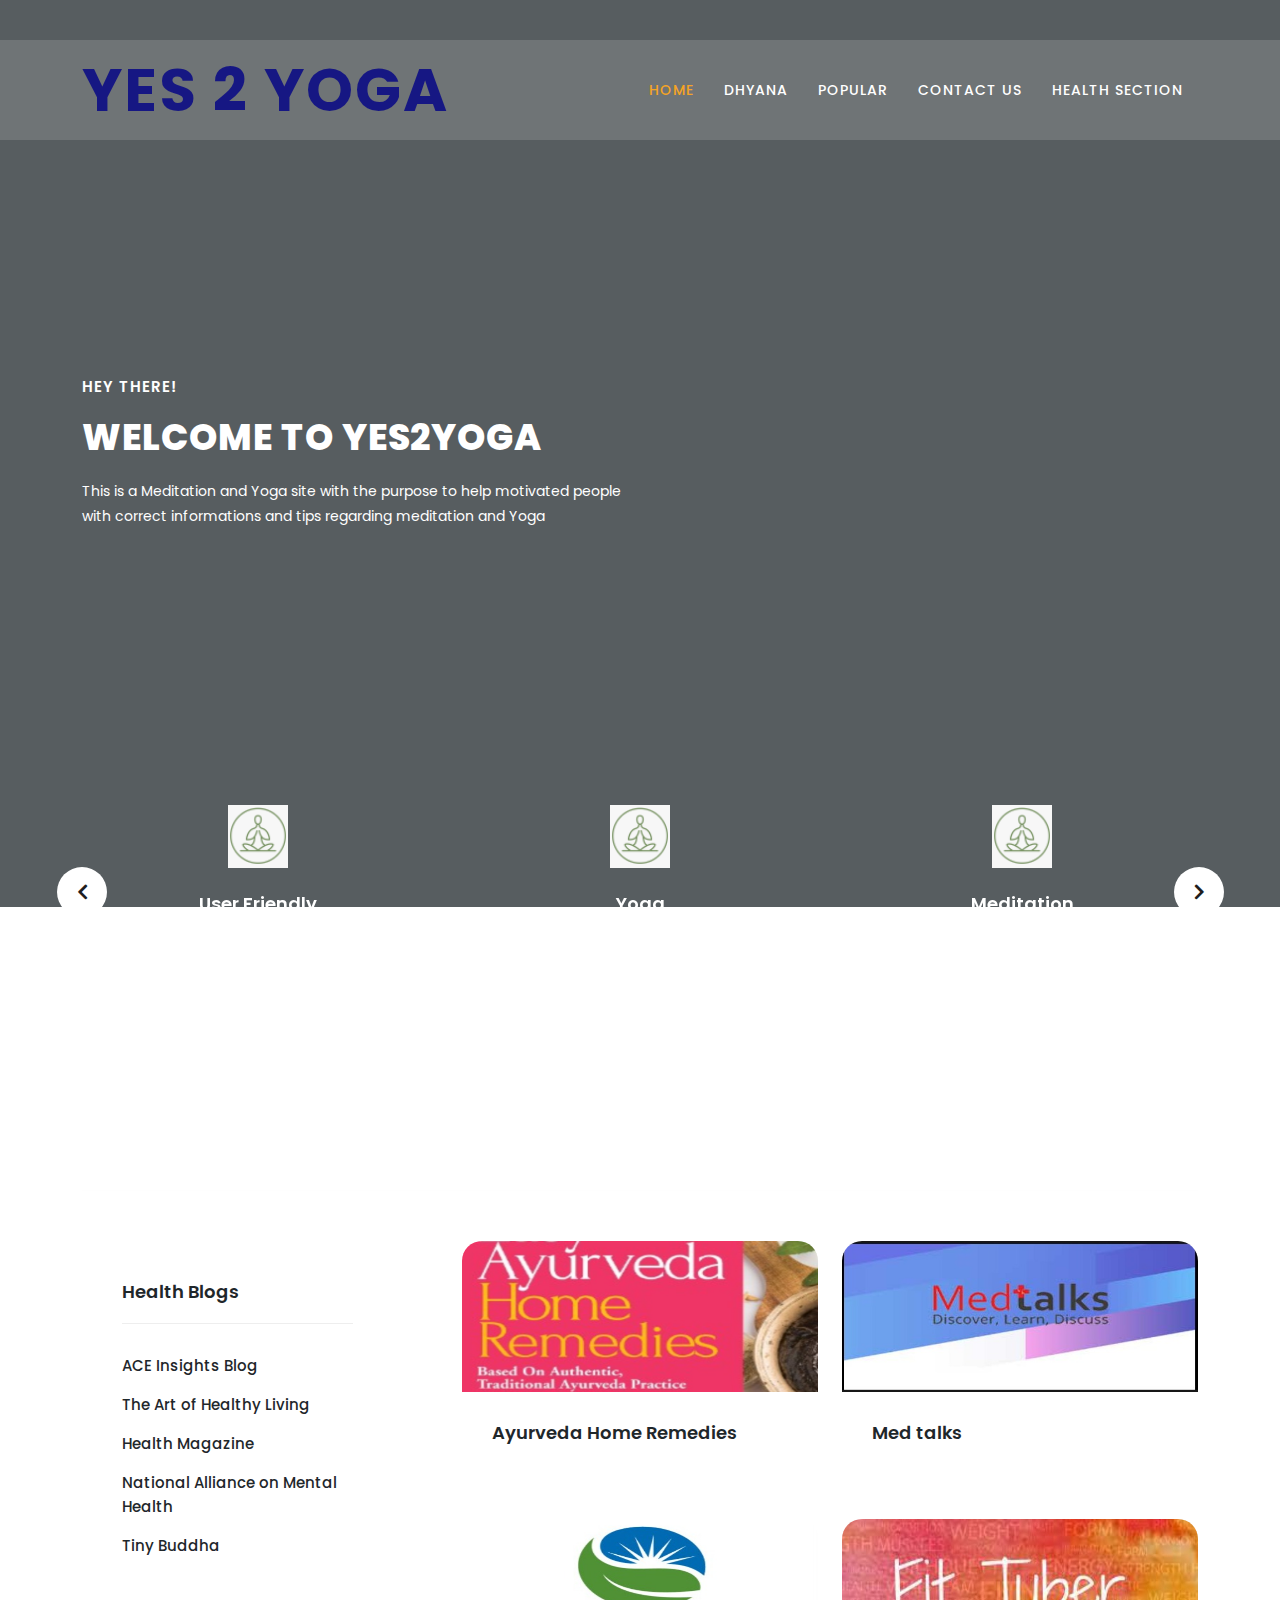
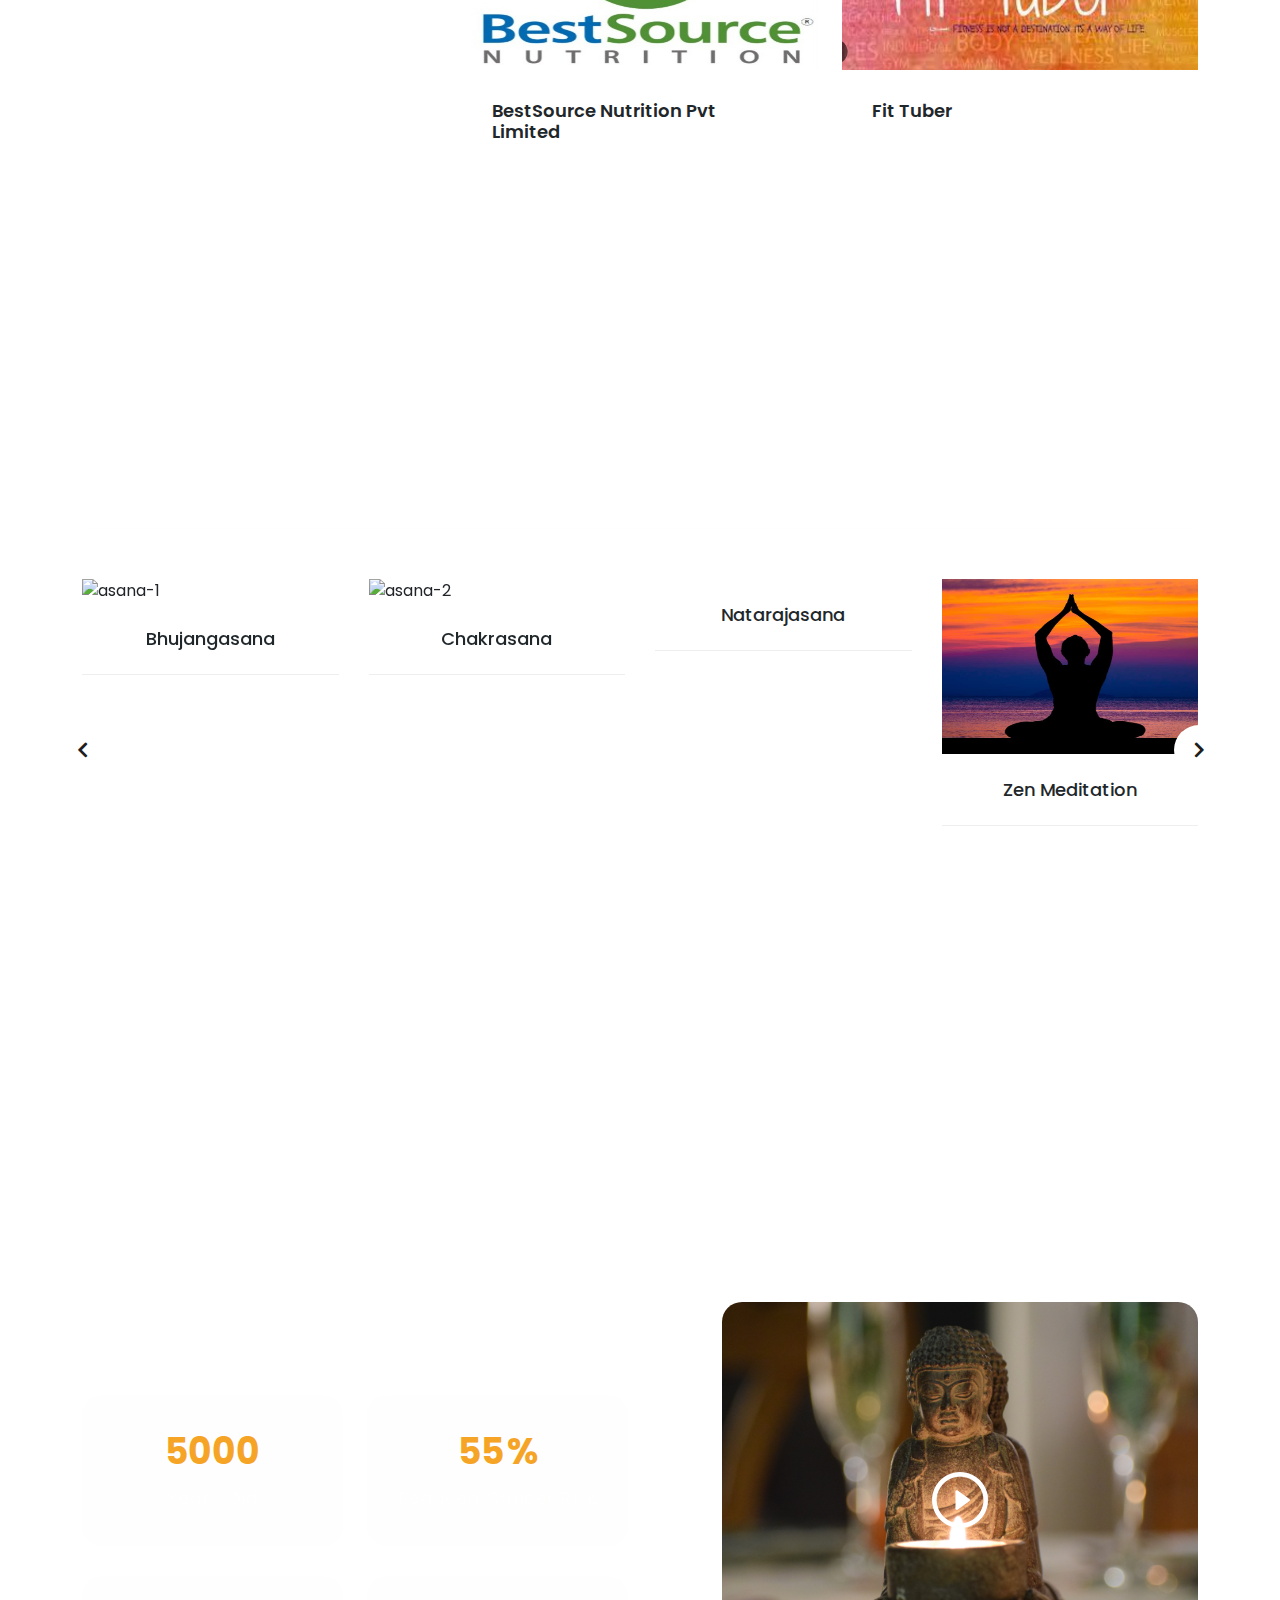
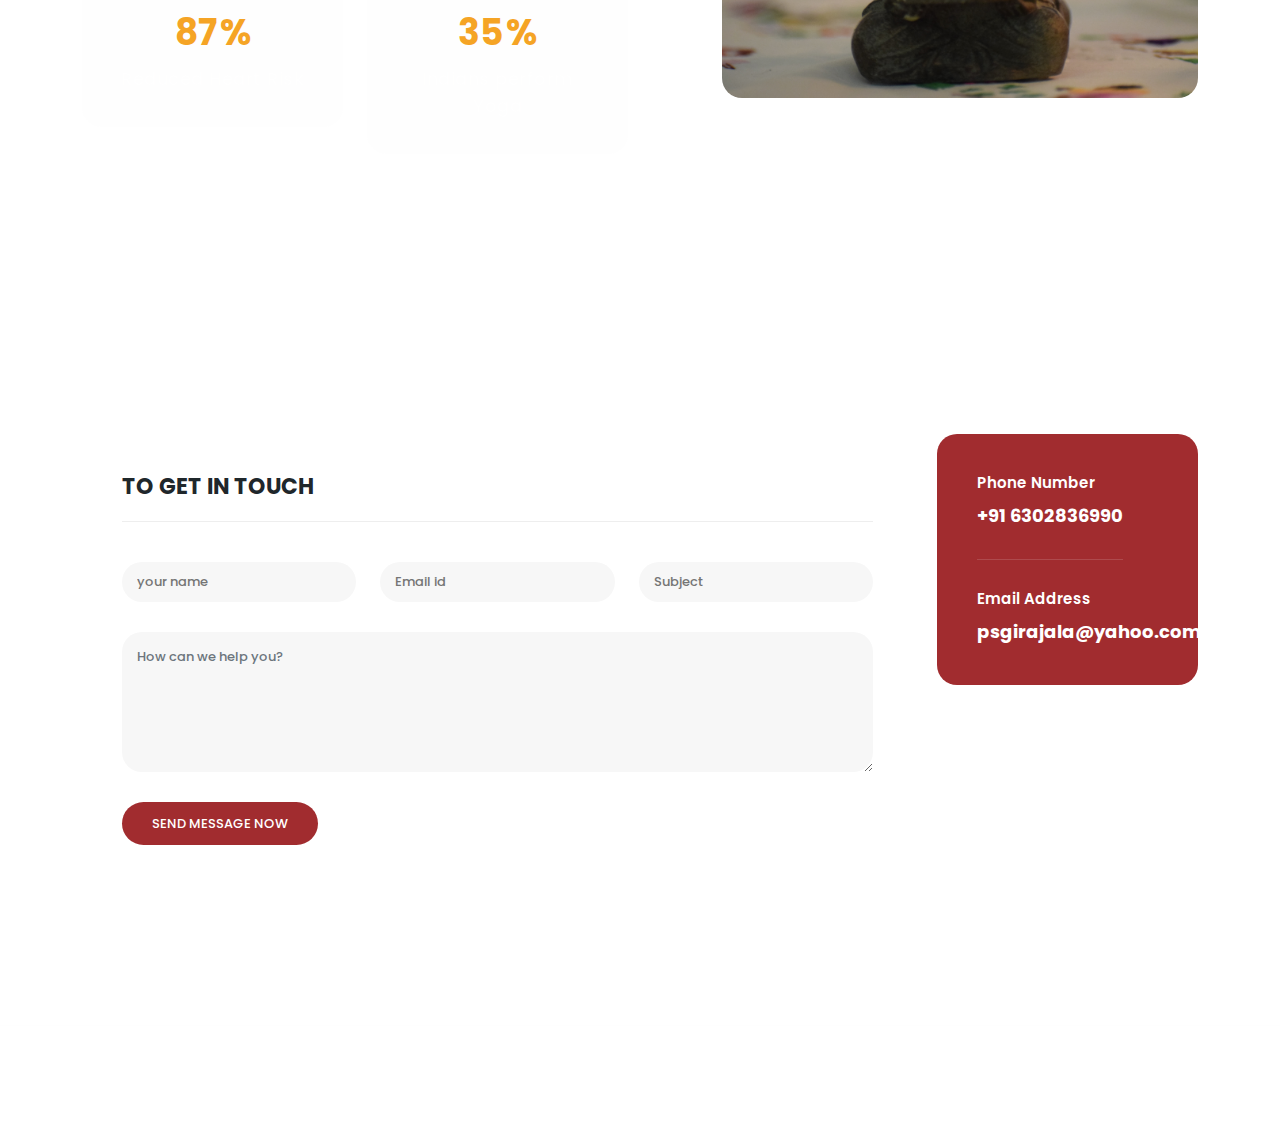
==== commit 4d32d312: "edited the links" ====
--- a/index.html
+++ b/index.html
@@ -86,7 +86,7 @@
               </div>
               <div class="down-content">
                 <h4>User Friendly</h4>
-                <p>You can review and listen to the valuable feedback we have got from our users</p>
+                <p>easy to use and navigate</p>
               </div>
             </div>
         
@@ -97,7 +97,7 @@
                 <img src="assets/images/yogaicon-2.png" alt="">
               </div> 
               <div class="down-content">
-                <h4>Online Yoga</h4>
+                <h4>Yoga</h4>
                 <p>You can do yoga in the comfort of your home</p>
               </div>
             </div>           
--- a/assets/css/templatemo-edu-meeting.css
+++ b/assets/css/templatemo-edu-meeting.css
@@ -1,39 +1,5 @@
-/*
-
-TemplateMo 569 Edu Meeting
-
-https://templatemo.com/tm-569-edu-meeting
-
-*/
-
-/* ---------------------------------------------
-Table of contents
-------------------------------------------------
-01. font & reset css
-02. reset
-03. global styles
-04. header
-05. banner
-06. features
-07. testimonials
-08. contact
-09. footer
-10. preloader
-11. search
-12. portfolio
-
---------------------------------------------- */
-/* 
----------------------------------------------
-font & reset css
---------------------------------------------- 
-*/
 @import url("https://fonts.googleapis.com/css?family=Poppins:100,200,300,400,500,600,700,800,900");
-/* 
----------------------------------------------
-reset
---------------------------------------------- 
-*/
+
 html,
 body,
 div,
@@ -273,42 +239,6 @@
 --------------------------------------------- 
 */
 
-.sub-header {
-  background-color: #1f272b;
-  position: relative;
-  z-index: 1111;
-}
-
-.sub-header .left-content p {
-  color: #fff;
-  padding: 8px 0px;
-  font-size: 13px;
-}
-
-.sub-header .right-icons {
-  text-align: right;
-  padding: 8px 0px;
-}
-
-.sub-header .right-icons ul li {
-  display: inline-block;
-  margin-left: 15px;
-}
-
-.sub-header .right-icons ul li a {
-  color: #fff;
-  font-size: 14px;
-  transition: all 0.3s;
-}
-
-.sub-header .right-icons ul li a:hover {
-  color: #f5a425;
-}
-
-.sub-header .left-content p em {
-  font-style: normal;
-  color: #f5a425;
-}
 
 .background-header {
   background-color: #fff !important;
@@ -830,11 +760,9 @@
   }
 }
 
-/*
----------------------------------------------
-services
----------------------------------------------
-*/
+
+
+
 
 .services {
   margin-top: -135px;
@@ -946,7 +874,7 @@
 
 /*
 ---------------------------------------------
-upcoming meetings
+health section
 ---------------------------------------------
 */
 
@@ -1162,7 +1090,7 @@
 
 /* 
 ---------------------------------------------
-courses
+HEALTH SECTION
 --------------------------------------------- 
 */
 
@@ -1542,7 +1470,7 @@
 
 /*
 ---------------------------------------------
-upcoming meetings page
+dhyana page
 ---------------------------------------------
 */
 
